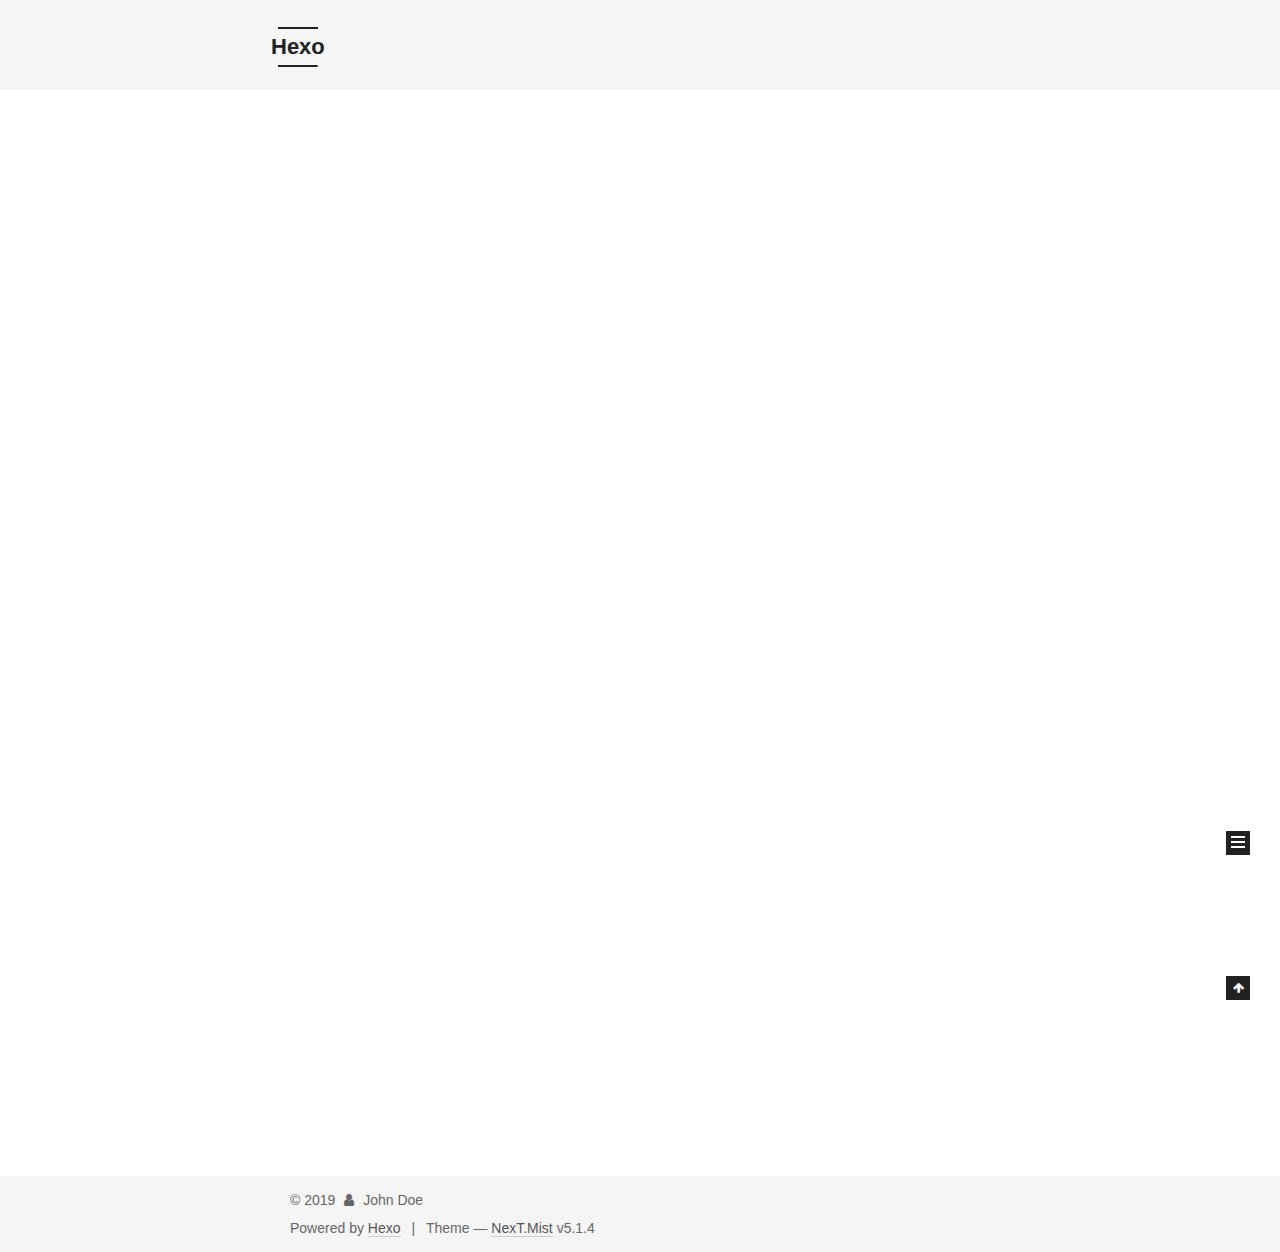
==== index.html @ 3f731fdf "Site updated: 2019-09-21 18:21:48" ====
<!DOCTYPE html>



  


<html class="theme-next mist use-motion" lang="en">
<head><meta name="generator" content="Hexo 3.9.0">
  <meta charset="UTF-8">
<meta http-equiv="X-UA-Compatible" content="IE=edge">
<meta name="viewport" content="width=device-width, initial-scale=1, maximum-scale=1">
<meta name="theme-color" content="#222">









<meta http-equiv="Cache-Control" content="no-transform">
<meta http-equiv="Cache-Control" content="no-siteapp">
















  
  
  <link href="/lib/fancybox/source/jquery.fancybox.css?v=2.1.5" rel="stylesheet" type="text/css">







<link href="/lib/font-awesome/css/font-awesome.min.css?v=4.6.2" rel="stylesheet" type="text/css">

<link href="/css/main.css?v=5.1.4" rel="stylesheet" type="text/css">


  <link rel="apple-touch-icon" sizes="180x180" href="/images/apple-touch-icon-next.png?v=5.1.4">


  <link rel="icon" type="image/png" sizes="32x32" href="/images/favicon-32x32-next.png?v=5.1.4">


  <link rel="icon" type="image/png" sizes="16x16" href="/images/favicon-16x16-next.png?v=5.1.4">


  <link rel="mask-icon" href="/images/logo.svg?v=5.1.4" color="#222">





  <meta name="keywords" content="Hexo, NexT">










<meta property="og:type" content="website">
<meta property="og:title" content="Hexo">
<meta property="og:url" content="http://yoursite.com/index.html">
<meta property="og:site_name" content="Hexo">
<meta property="og:locale" content="en">
<meta name="twitter:card" content="summary">
<meta name="twitter:title" content="Hexo">



<script type="text/javascript" id="hexo.configurations">
  var NexT = window.NexT || {};
  var CONFIG = {
    root: '/',
    scheme: 'Mist',
    version: '5.1.4',
    sidebar: {"position":"left","display":"post","offset":12,"b2t":false,"scrollpercent":false,"onmobile":false},
    fancybox: true,
    tabs: true,
    motion: {"enable":true,"async":false,"transition":{"post_block":"fadeIn","post_header":"slideDownIn","post_body":"slideDownIn","coll_header":"slideLeftIn","sidebar":"slideUpIn"}},
    duoshuo: {
      userId: '0',
      author: 'Author'
    },
    algolia: {
      applicationID: '',
      apiKey: '',
      indexName: '',
      hits: {"per_page":10},
      labels: {"input_placeholder":"Search for Posts","hits_empty":"We didn't find any results for the search: ${query}","hits_stats":"${hits} results found in ${time} ms"}
    }
  };
</script>



  <link rel="canonical" href="http://yoursite.com/">





  <title>Hexo</title>
  








</head>

<body itemscope itemtype="http://schema.org/WebPage" lang="en">

  
  
    
  

  <div class="container sidebar-position-left 
  page-home">
    <div class="headband"></div>

    <header id="header" class="header" itemscope itemtype="http://schema.org/WPHeader">
      <div class="header-inner"><div class="site-brand-wrapper">
  <div class="site-meta ">
    

    <div class="custom-logo-site-title">
      <a href="/" class="brand" rel="start">
        <span class="logo-line-before"><i></i></span>
        <span class="site-title">Hexo</span>
        <span class="logo-line-after"><i></i></span>
      </a>
    </div>
      
        <p class="site-subtitle"></p>
      
  </div>

  <div class="site-nav-toggle">
    <button>
      <span class="btn-bar"></span>
      <span class="btn-bar"></span>
      <span class="btn-bar"></span>
    </button>
  </div>
</div>

<nav class="site-nav">
  

  
    <ul id="menu" class="menu">
      
        
        <li class="menu-item menu-item-home">
          <a href="/" rel="section">
            
              <i class="menu-item-icon fa fa-fw fa-home"></i> <br>
            
            Home
          </a>
        </li>
      
        
        <li class="menu-item menu-item-archives">
          <a href="/archives/" rel="section">
            
              <i class="menu-item-icon fa fa-fw fa-archive"></i> <br>
            
            Archives
          </a>
        </li>
      

      
    </ul>
  

  
</nav>



 </div>
    </header>

    <main id="main" class="main">
      <div class="main-inner">
        <div class="content-wrap">
          <div id="content" class="content">
            
  <section id="posts" class="posts-expand">
    
      

  

  
  
  

  <article class="post post-type-normal" itemscope itemtype="http://schema.org/Article">
  
  
  
  <div class="post-block">
    <link itemprop="mainEntityOfPage" href="http://yoursite.com/2019/09/21/hello-world/">

    <span hidden itemprop="author" itemscope itemtype="http://schema.org/Person">
      <meta itemprop="name" content="John Doe">
      <meta itemprop="description" content>
      <meta itemprop="image" content="/images/avatar.gif">
    </span>

    <span hidden itemprop="publisher" itemscope itemtype="http://schema.org/Organization">
      <meta itemprop="name" content="Hexo">
    </span>

    
      <header class="post-header">

        
        
          <h1 class="post-title" itemprop="name headline">
                
                <a class="post-title-link" href="/2019/09/21/hello-world/" itemprop="url">Hello World</a></h1>
        

        <div class="post-meta">
          <span class="post-time">
            
              <span class="post-meta-item-icon">
                <i class="fa fa-calendar-o"></i>
              </span>
              
                <span class="post-meta-item-text">Posted on</span>
              
              <time title="Post created" itemprop="dateCreated datePublished" datetime="2019-09-21T16:58:59+08:00">
                2019-09-21
              </time>
            

            

            
          </span>

          

          
            
          

          
          

          

          

          

        </div>
      </header>
    

    
    
    
    <div class="post-body" itemprop="articleBody">

      
      

      
        
          
            <p>Welcome to <a href="https://hexo.io/" target="_blank" rel="noopener">Hexo</a>! This is your very first post. Check <a href="https://hexo.io/docs/" target="_blank" rel="noopener">documentation</a> for more info. If you get any problems when using Hexo, you can find the answer in <a href="https://hexo.io/docs/troubleshooting.html" target="_blank" rel="noopener">troubleshooting</a> or you can ask me on <a href="https://github.com/hexojs/hexo/issues" target="_blank" rel="noopener">GitHub</a>.</p>
<h2 id="Quick-Start"><a href="#Quick-Start" class="headerlink" title="Quick Start"></a>Quick Start</h2><h3 id="Create-a-new-post"><a href="#Create-a-new-post" class="headerlink" title="Create a new post"></a>Create a new post</h3><figure class="highlight bash"><table><tr><td class="gutter"><pre><span class="line">1</span><br></pre></td><td class="code"><pre><span class="line">$ hexo new <span class="string">"My New Post"</span></span><br></pre></td></tr></table></figure>

<p>More info: <a href="https://hexo.io/docs/writing.html" target="_blank" rel="noopener">Writing</a></p>
<h3 id="Run-server"><a href="#Run-server" class="headerlink" title="Run server"></a>Run server</h3><figure class="highlight bash"><table><tr><td class="gutter"><pre><span class="line">1</span><br></pre></td><td class="code"><pre><span class="line">$ hexo server</span><br></pre></td></tr></table></figure>

<p>More info: <a href="https://hexo.io/docs/server.html" target="_blank" rel="noopener">Server</a></p>
<h3 id="Generate-static-files"><a href="#Generate-static-files" class="headerlink" title="Generate static files"></a>Generate static files</h3><figure class="highlight bash"><table><tr><td class="gutter"><pre><span class="line">1</span><br></pre></td><td class="code"><pre><span class="line">$ hexo generate</span><br></pre></td></tr></table></figure>

<p>More info: <a href="https://hexo.io/docs/generating.html" target="_blank" rel="noopener">Generating</a></p>
<h3 id="Deploy-to-remote-sites"><a href="#Deploy-to-remote-sites" class="headerlink" title="Deploy to remote sites"></a>Deploy to remote sites</h3><figure class="highlight bash"><table><tr><td class="gutter"><pre><span class="line">1</span><br></pre></td><td class="code"><pre><span class="line">$ hexo deploy</span><br></pre></td></tr></table></figure>

<p>More info: <a href="https://hexo.io/docs/deployment.html" target="_blank" rel="noopener">Deployment</a></p>

          
        
      
    </div>
    
    
    

    

    

    

    <footer class="post-footer">
      

      

      

      
      
        <div class="post-eof"></div>
      
    </footer>
  </div>
  
  
  
  </article>


    
  </section>

  


          </div>
          


          

        </div>
        
          
  
  <div class="sidebar-toggle">
    <div class="sidebar-toggle-line-wrap">
      <span class="sidebar-toggle-line sidebar-toggle-line-first"></span>
      <span class="sidebar-toggle-line sidebar-toggle-line-middle"></span>
      <span class="sidebar-toggle-line sidebar-toggle-line-last"></span>
    </div>
  </div>

  <aside id="sidebar" class="sidebar">
    
    <div class="sidebar-inner">

      

      

      <section class="site-overview-wrap sidebar-panel sidebar-panel-active">
        <div class="site-overview">
          <div class="site-author motion-element" itemprop="author" itemscope itemtype="http://schema.org/Person">
            
              <p class="site-author-name" itemprop="name">John Doe</p>
              <p class="site-description motion-element" itemprop="description"></p>
          </div>

          <nav class="site-state motion-element">

            
              <div class="site-state-item site-state-posts">
              
                <a href="/archives/">
              
                  <span class="site-state-item-count">1</span>
                  <span class="site-state-item-name">posts</span>
                </a>
              </div>
            

            

            

          </nav>

          

          

          
          

          
          

          

        </div>
      </section>

      

      

    </div>
  </aside>


        
      </div>
    </main>

    <footer id="footer" class="footer">
      <div class="footer-inner">
        <div class="copyright">&copy; <span itemprop="copyrightYear">2019</span>
  <span class="with-love">
    <i class="fa fa-user"></i>
  </span>
  <span class="author" itemprop="copyrightHolder">John Doe</span>

  
</div>


  <div class="powered-by">Powered by <a class="theme-link" target="_blank" href="https://hexo.io">Hexo</a></div>



  <span class="post-meta-divider">|</span>



  <div class="theme-info">Theme &mdash; <a class="theme-link" target="_blank" href="https://github.com/iissnan/hexo-theme-next">NexT.Mist</a> v5.1.4</div>




        







        
      </div>
    </footer>

    
      <div class="back-to-top">
        <i class="fa fa-arrow-up"></i>
        
      </div>
    

    

  </div>

  

<script type="text/javascript">
  if (Object.prototype.toString.call(window.Promise) !== '[object Function]') {
    window.Promise = null;
  }
</script>









  












  
  
    <script type="text/javascript" src="/lib/jquery/index.js?v=2.1.3"></script>
  

  
  
    <script type="text/javascript" src="/lib/fastclick/lib/fastclick.min.js?v=1.0.6"></script>
  

  
  
    <script type="text/javascript" src="/lib/jquery_lazyload/jquery.lazyload.js?v=1.9.7"></script>
  

  
  
    <script type="text/javascript" src="/lib/velocity/velocity.min.js?v=1.2.1"></script>
  

  
  
    <script type="text/javascript" src="/lib/velocity/velocity.ui.min.js?v=1.2.1"></script>
  

  
  
    <script type="text/javascript" src="/lib/fancybox/source/jquery.fancybox.pack.js?v=2.1.5"></script>
  


  


  <script type="text/javascript" src="/js/src/utils.js?v=5.1.4"></script>

  <script type="text/javascript" src="/js/src/motion.js?v=5.1.4"></script>



  
  

  

  


  <script type="text/javascript" src="/js/src/bootstrap.js?v=5.1.4"></script>



  


  




	





  





  












  





  

  

  

  
  

  

  

  

</body>
</html>
---- css/main.css ----
/* normalize.css v3.0.2 | MIT License | git.io/normalize */
html {
  font-family: sans-serif; /* 1 */
  -ms-text-size-adjust: 100%; /* 2 */
  -webkit-text-size-adjust: 100%; /* 2 */
}
body {
  margin: 0;
}
article,
aside,
details,
figcaption,
figure,
footer,
header,
hgroup,
main,
menu,
nav,
section,
summary {
  display: block;
}
audio,
canvas,
progress,
video {
  display: inline-block; /* 1 */
  vertical-align: baseline; /* 2 */
}
audio:not([controls]) {
  display: none;
  height: 0;
}
[hidden],
template {
  display: none;
}
a {
  background-color: transparent;
}
a:active,
a:hover {
  outline: 0;
}
abbr[title] {
  border-bottom: 1px dotted;
}
b,
strong {
  font-weight: bold;
}
dfn {
  font-style: italic;
}
h1 {
  font-size: 2em;
  margin: 0.67em 0;
}
mark {
  background: #ff0;
  color: #000;
}
small {
  font-size: 80%;
}
sub,
sup {
  font-size: 75%;
  line-height: 0;
  position: relative;
  vertical-align: baseline;
}
sup {
  top: -0.5em;
}
sub {
  bottom: -0.25em;
}
img {
  border: 0;
}
svg:not(:root) {
  overflow: hidden;
}
figure {
  margin: 1em 40px;
}
hr {
  -moz-box-sizing: content-box;
  box-sizing: content-box;
  height: 0;
}
pre {
  overflow: auto;
}
code,
kbd,
pre,
samp {
  font-family: monospace, monospace;
  font-size: 1em;
}
button,
input,
optgroup,
select,
textarea {
  color: inherit; /* 1 */
  font: inherit; /* 2 */
  margin: 0; /* 3 */
}
button {
  overflow: visible;
}
button,
select {
  text-transform: none;
}
button,
html input[type="button"],
input[type="reset"],
input[type="submit"] {
  -webkit-appearance: button; /* 2 */
  cursor: pointer; /* 3 */
}
button[disabled],
html input[disabled] {
  cursor: default;
}
button::-moz-focus-inner,
input::-moz-focus-inner {
  border: 0;
  padding: 0;
}
input {
  line-height: normal;
}
input[type="checkbox"],
input[type="radio"] {
  box-sizing: border-box; /* 1 */
  padding: 0; /* 2 */
}
input[type="number"]::-webkit-inner-spin-button,
input[type="number"]::-webkit-outer-spin-button {
  height: auto;
}
input[type="search"] {
  -webkit-appearance: textfield; /* 1 */
  -moz-box-sizing: content-box;
  -webkit-box-sizing: content-box; /* 2 */
  box-sizing: content-box;
}
input[type="search"]::-webkit-search-cancel-button,
input[type="search"]::-webkit-search-decoration {
  -webkit-appearance: none;
}
fieldset {
  border: 1px solid #c0c0c0;
  margin: 0 2px;
  padding: 0.35em 0.625em 0.75em;
}
legend {
  border: 0; /* 1 */
  padding: 0; /* 2 */
}
textarea {
  overflow: auto;
}
optgroup {
  font-weight: bold;
}
table {
  border-collapse: collapse;
  border-spacing: 0;
}
td,
th {
  padding: 0;
}
::selection {
  background: #262a30;
  color: #fff;
}
body {
  position: relative;
  font-family: 'Lato', "PingFang SC", "Microsoft YaHei", sans-serif;
  font-size: 14px;
  line-height: 2;
  color: #555;
  background: #fff;
}
@media (max-width: 767px) {
  body {
    padding-right: 0 !important;
  }
}
@media (min-width: 768px) and (max-width: 991px) {
  body {
    padding-right: 0 !important;
  }
}
@media (min-width: 1600px) {
  body {
    font-size: 16px;
  }
}
h1,
h2,
h3,
h4,
h5,
h6 {
  margin: 0;
  padding: 0;
  font-weight: bold;
  line-height: 1.5;
  font-family: 'Lato', "PingFang SC", "Microsoft YaHei", sans-serif;
}
h2,
h3,
h4,
h5,
h6 {
  margin: 20px 0 15px;
}
h1 {
  font-size: 24px;
}
@media (max-width: 767px) {
  h1 {
    font-size: 20px;
  }
}
h2 {
  font-size: 22px;
}
@media (max-width: 767px) {
  h2 {
    font-size: 18px;
  }
}
h3 {
  font-size: 20px;
}
@media (max-width: 767px) {
  h3 {
    font-size: 16px;
  }
}
h4 {
  font-size: 18px;
}
@media (max-width: 767px) {
  h4 {
    font-size: 14px;
  }
}
h5 {
  font-size: 16px;
}
@media (max-width: 767px) {
  h5 {
    font-size: 12px;
  }
}
h6 {
  font-size: 14px;
}
@media (max-width: 767px) {
  h6 {
    font-size: 10px;
  }
}
p {
  margin: 0 0 20px 0;
}
a {
  color: #555;
  text-decoration: none;
  outline: none;
  border-bottom: 1px solid #999;
  word-wrap: break-word;
}
a:hover {
  color: #222;
  border-bottom-color: #222;
}
blockquote {
  margin: 0;
  padding: 0;
}
img {
  display: block;
  margin: auto;
  max-width: 100%;
  height: auto;
}
hr {
  margin: 40px 0;
  height: 3px;
  border: none;
  background-color: #ddd;
  background-image: repeating-linear-gradient(-45deg, #fff, #fff 4px, transparent 4px, transparent 8px);
}
blockquote {
  padding: 0 15px;
  color: #666;
  border-left: 4px solid #ddd;
}
blockquote cite::before {
  content: "-";
  padding: 0 5px;
}
dt {
  font-weight: 700;
}
dd {
  margin: 0;
  padding: 0;
}
kbd {
  border: 1px solid #ccc;
  border-radius: 0.2em;
  box-shadow: 0.1em 0.1em 0.2em rgba(0,0,0,0.1);
  background-color: #f9f9f9;
  font-family: inherit;
  background-image: -webkit-linear-gradient(top, #eee, #fff, #eee);
  padding: 0.1em 0.3em;
  white-space: nowrap;
}
.text-left {
  text-align: left;
}
.text-center {
  text-align: center;
}
.text-right {
  text-align: right;
}
.text-justify {
  text-align: justify;
}
.text-nowrap {
  white-space: nowrap;
}
.text-lowercase {
  text-transform: lowercase;
}
.text-uppercase {
  text-transform: uppercase;
}
.text-capitalize {
  text-transform: capitalize;
}
.center-block {
  display: block;
  margin-left: auto;
  margin-right: auto;
}
.clearfix:before,
.clearfix:after {
  content: " ";
  display: table;
}
.clearfix:after {
  clear: both;
}
.pullquote {
  width: 45%;
}
.pullquote.left {
  float: left;
  margin-left: 5px;
  margin-right: 10px;
}
.pullquote.right {
  float: right;
  margin-left: 10px;
  margin-right: 5px;
}
.affix.affix.affix {
  position: fixed;
}
.translation {
  margin-top: -20px;
  font-size: 14px;
  color: #999;
}
.scrollbar-measure {
  width: 100px;
  height: 100px;
  overflow: scroll;
  position: absolute;
  top: -9999px;
}
.use-motion .motion-element {
  opacity: 0;
}
table {
  margin: 20px 0;
  width: 100%;
  border-collapse: collapse;
  border-spacing: 0;
  border: 1px solid #ddd;
  font-size: 14px;
  table-layout: fixed;
  word-wrap: break-all;
}
table>tbody>tr:nth-of-type(odd) {
  background-color: #f9f9f9;
}
table>tbody>tr:hover {
  background-color: #f5f5f5;
}
caption,
th,
td {
  padding: 8px;
  text-align: left;
  vertical-align: middle;
  font-weight: normal;
}
th,
td {
  border-bottom: 3px solid #ddd;
  border-right: 1px solid #eee;
}
th {
  padding-bottom: 10px;
  font-weight: 700;
}
td {
  border-bottom-width: 1px;
}
html,
body {
  height: 100%;
}
.container {
  position: relative;
  min-height: 100%;
}
.header-inner {
  margin: 0 auto;
  padding: 100px 0 70px;
  width: 700px;
}
@media (min-width: 1600px) {
  .container .header-inner {
    width: 900px;
  }
}
.main {
  padding-bottom: 150px;
}
.main-inner {
  margin: 0 auto;
  width: 700px;
}
@media (min-width: 1600px) {
  .container .main-inner {
    width: 900px;
  }
}
.footer {
  position: absolute;
  left: 0;
  bottom: 0;
  width: 100%;
  min-height: 50px;
}
.footer-inner {
  box-sizing: border-box;
  margin: 20px auto;
  width: 700px;
}
@media (min-width: 1600px) {
  .container .footer-inner {
    width: 900px;
  }
}
pre,
.highlight {
  overflow: auto;
  margin: 20px 0;
  padding: 0;
  font-size: 13px;
  color: #4d4d4c;
  background: #f7f7f7;
  line-height: 1.6;
}
pre,
code {
  font-family: consolas, Menlo, "PingFang SC", "Microsoft YaHei", monospace;
}
code {
  padding: 2px 4px;
  word-wrap: break-word;
  color: #555;
  background: #eee;
  border-radius: 3px;
  font-size: 13px;
}
pre {
  padding: 10px;
}
pre code {
  padding: 0;
  color: #4d4d4c;
  background: none;
  text-shadow: none;
}
.highlight {
  border-radius: 1px;
}
.highlight pre {
  border: none;
  margin: 0;
  padding: 10px 0;
}
.highlight table {
  margin: 0;
  width: auto;
  border: none;
}
.highlight td {
  border: none;
  padding: 0;
}
.highlight figcaption {
  font-size: 1em;
  color: #4d4d4c;
  line-height: 1em;
  margin-bottom: 1em;
}
.highlight figcaption:before,
.highlight figcaption:after {
  content: " ";
  display: table;
}
.highlight figcaption:after {
  clear: both;
}
.highlight figcaption a {
  float: right;
  color: #4d4d4c;
}
.highlight figcaption a:hover {
  border-bottom-color: #4d4d4c;
}
.highlight .gutter pre {
  padding-left: 10px;
  padding-right: 10px;
  color: #869194;
  text-align: right;
  background-color: #eff2f3;
}
.highlight .code pre {
  width: 100%;
  padding-left: 10px;
  padding-right: 10px;
  background-color: #f7f7f7;
}
.highlight .line {
  height: 20px;
}
.gutter {
  -webkit-user-select: none;
  -moz-user-select: none;
  -ms-user-select: none;
  user-select: none;
}
.gist table {
  width: auto;
}
.gist table td {
  border: none;
}
pre .deletion {
  background: #fdd;
}
pre .addition {
  background: #dfd;
}
pre .meta {
  color: #8959a8;
}
pre .comment {
  color: #8e908c;
}
pre .variable,
pre .attribute,
pre .tag,
pre .regexp,
pre .ruby .constant,
pre .xml .tag .title,
pre .xml .pi,
pre .xml .doctype,
pre .html .doctype,
pre .css .id,
pre .css .class,
pre .css .pseudo {
  color: #c82829;
}
pre .number,
pre .preprocessor,
pre .built_in,
pre .literal,
pre .params,
pre .constant,
pre .command {
  color: #f5871f;
}
pre .ruby .class .title,
pre .css .rules .attribute,
pre .string,
pre .value,
pre .inheritance,
pre .header,
pre .ruby .symbol,
pre .xml .cdata,
pre .special,
pre .number,
pre .formula {
  color: #718c00;
}
pre .title,
pre .css .hexcolor {
  color: #3e999f;
}
pre .function,
pre .python .decorator,
pre .python .title,
pre .ruby .function .title,
pre .ruby .title .keyword,
pre .perl .sub,
pre .javascript .title,
pre .coffeescript .title {
  color: #4271ae;
}
pre .keyword,
pre .javascript .function {
  color: #8959a8;
}
.full-image.full-image.full-image.full-image {
  border: none;
  max-width: 100%;
  width: auto;
  margin: 20px auto 25px;
}
@media (min-width: 992px) {
  .full-image.full-image.full-image.full-image {
    max-width: none;
    width: 110%;
    margin: 25px -5%;
  }
}
.blockquote-center,
.page-home .post-type-quote blockquote,
.page-post-detail .post-type-quote blockquote {
  position: relative;
  margin: 40px 0;
  padding: 0;
  border-left: none;
  text-align: center;
}
.blockquote-center::before,
.page-home .post-type-quote blockquote::before,
.page-post-detail .post-type-quote blockquote::before,
.blockquote-center::after,
.page-home .post-type-quote blockquote::after,
.page-post-detail .post-type-quote blockquote::after {
  position: absolute;
  content: ' ';
  display: block;
  width: 100%;
  height: 24px;
  opacity: 0.2;
  background-repeat: no-repeat;
  background-position: 0 -6px;
  background-size: 22px 22px;
}
.blockquote-center::before,
.page-home .post-type-quote blockquote::before,
.page-post-detail .post-type-quote blockquote::before {
  top: -20px;
  background-image: url("../images/quote-l.svg");
  border-top: 1px solid #ccc;
}
.blockquote-center::after,
.page-home .post-type-quote blockquote::after,
.page-post-detail .post-type-quote blockquote::after {
  bottom: -20px;
  background-image: url("../images/quote-r.svg");
  border-bottom: 1px solid #ccc;
  background-position: 100% 8px;
}
.blockquote-center p,
.page-home .post-type-quote blockquote p,
.page-post-detail .post-type-quote blockquote p,
.blockquote-center div,
.page-home .post-type-quote blockquote div,
.page-post-detail .post-type-quote blockquote div {
  text-align: center;
}
.post .post-body .group-picture img {
  box-sizing: border-box;
  padding: 0 3px;
  border: none;
}
.post .group-picture-row {
  overflow: hidden;
  margin-top: 6px;
}
.post .group-picture-row:first-child {
  margin-top: 0;
}
.post .group-picture-column {
  float: left;
}
.page-post-detail .post-body .group-picture-column {
  float: none;
  margin-top: 10px;
  width: auto !important;
}
.page-post-detail .post-body .group-picture-column img {
  margin: 0 auto;
}
.page-archive .group-picture-container {
  overflow: hidden;
}
.page-archive .group-picture-row {
  float: left;
}
.page-archive .group-picture-row:first-child {
  margin-top: 6px;
}
.page-archive .group-picture-column {
  max-width: 150px;
  max-height: 150px;
}
.post-body .note {
  position: relative;
  padding: 15px;
  margin-bottom: 20px;
  border: 1px solid #eee;
  border-left-width: 5px;
  border-radius: 3px;
}
.post-body .note h2,
.post-body .note h3,
.post-body .note h4,
.post-body .note h5,
.post-body .note h6 {
  margin-top: 0;
  margin-bottom: 0;
  border-bottom: initial;
  padding-top: 0 !important;
}
.post-body .note p:first-child,
.post-body .note ul:first-child,
.post-body .note ol:first-child,
.post-body .note table:first-child,
.post-body .note pre:first-child,
.post-body .note blockquote:first-child {
  margin-top: 0;
}
.post-body .note p:last-child,
.post-body .note ul:last-child,
.post-body .note ol:last-child,
.post-body .note table:last-child,
.post-body .note pre:last-child,
.post-body .note blockquote:last-child {
  margin-bottom: 0;
}
.post-body .note.default {
  border-left-color: #777;
}
.post-body .note.default h2,
.post-body .note.default h3,
.post-body .note.default h4,
.post-body .note.default h5,
.post-body .note.default h6 {
  color: #777;
}
.post-body .note.primary {
  border-left-color: #6f42c1;
}
.post-body .note.primary h2,
.post-body .note.primary h3,
.post-body .note.primary h4,
.post-body .note.primary h5,
.post-body .note.primary h6 {
  color: #6f42c1;
}
.post-body .note.info {
  border-left-color: #428bca;
}
.post-body .note.info h2,
.post-body .note.info h3,
.post-body .note.info h4,
.post-body .note.info h5,
.post-body .note.info h6 {
  color: #428bca;
}
.post-body .note.success {
  border-left-color: #5cb85c;
}
.post-body .note.success h2,
.post-body .note.success h3,
.post-body .note.success h4,
.post-body .note.success h5,
.post-body .note.success h6 {
  color: #5cb85c;
}
.post-body .note.warning {
  border-left-color: #f0ad4e;
}
.post-body .note.warning h2,
.post-body .note.warning h3,
.post-body .note.warning h4,
.post-body .note.warning h5,
.post-body .note.warning h6 {
  color: #f0ad4e;
}
.post-body .note.danger {
  border-left-color: #d9534f;
}
.post-body .note.danger h2,
.post-body .note.danger h3,
.post-body .note.danger h4,
.post-body .note.danger h5,
.post-body .note.danger h6 {
  color: #d9534f;
}
.post-body .label {
  display: inline;
  padding: 0 2px;
  white-space: nowrap;
}
.post-body .label.default {
  background-color: #f0f0f0;
}
.post-body .label.primary {
  background-color: #efe6f7;
}
.post-body .label.info {
  background-color: #e5f2f8;
}
.post-body .label.success {
  background-color: #e7f4e9;
}
.post-body .label.warning {
  background-color: #fcf6e1;
}
.post-body .label.danger {
  background-color: #fae8eb;
}
.post-body .tabs {
  position: relative;
  display: block;
  margin-bottom: 20px;
  padding-top: 10px;
}
.post-body .tabs ul.nav-tabs {
  margin: 0;
  padding: 0;
  display: flex;
  margin-bottom: -1px;
}
@media (max-width: 413px) {
  .post-body .tabs ul.nav-tabs {
    display: block;
    margin-bottom: 5px;
  }
}
.post-body .tabs ul.nav-tabs li.tab {
  list-style-type: none !important;
  margin: 0 0.25em 0 0;
  border-top: 3px solid transparent;
  border-left: 1px solid transparent;
  border-right: 1px solid transparent;
}
@media (max-width: 413px) {
  .post-body .tabs ul.nav-tabs li.tab {
    margin: initial;
    border-top: 1px solid transparent;
    border-left: 3px solid transparent;
    border-right: 1px solid transparent;
    border-bottom: 1px solid transparent;
  }
}
.post-body .tabs ul.nav-tabs li.tab a {
  outline: 0;
  border-bottom: initial;
  display: block;
  line-height: 1.8em;
  padding: 0.25em 0.75em;
  transition-duration: 0.2s;
  transition-timing-function: ease-out;
  transition-delay: 0s;
}
.post-body .tabs ul.nav-tabs li.tab a i {
  width: 1.285714285714286em;
}
.post-body .tabs ul.nav-tabs li.tab.active {
  border-top: 3px solid #fc6423;
  border-left: 1px solid #ddd;
  border-right: 1px solid #ddd;
  background-color: #fff;
}
@media (max-width: 413px) {
  .post-body .tabs ul.nav-tabs li.tab.active {
    border-top: 1px solid #ddd;
    border-left: 3px solid #fc6423;
    border-right: 1px solid #ddd;
    border-bottom: 1px solid #ddd;
  }
}
.post-body .tabs ul.nav-tabs li.tab.active a {
  cursor: default;
  color: #555;
}
.post-body .tabs .tab-content {
  background-color: #fff;
}
.post-body .tabs .tab-content .tab-pane {
  border: 1px solid #ddd;
  padding: 20px 20px 0 20px;
}
.post-body .tabs .tab-content .tab-pane:not(.active) {
  display: none !important;
}
.post-body .tabs .tab-content .tab-pane.active {
  display: block !important;
}
.btn {
  display: inline-block;
  padding: 0 20px;
  font-size: 14px;
  color: #555;
  background: transparent;
  border: 2px solid #222;
  text-decoration: none;
  border-radius: 0;
  transition-property: background-color;
  transition-duration: 0.2s;
  transition-timing-function: ease-in-out;
  transition-delay: 0s;
  line-height: 2;
}
.btn:hover {
  border-color: #222;
  color: #222;
  background: #fff;
}
.btn +.btn {
  margin: 0 0 8px 8px;
}
.btn .fa-fw {
  width: 1.285714285714286em;
  text-align: left;
}
.btn-bar {
  display: block;
  width: 22px;
  height: 2px;
  background: #555;
  border-radius: 1px;
}
.btn-bar+.btn-bar {
  margin-top: 4px;
}
.pagination {
  margin: 120px 0 40px;
  text-align: center;
  border-top: 1px solid #eee;
}
.page-number-basic,
.pagination .prev,
.pagination .next,
.pagination .page-number,
.pagination .space {
  display: inline-block;
  position: relative;
  top: -1px;
  margin: 0 10px;
  padding: 0 11px;
}
@media (max-width: 767px) {
  .page-number-basic,
  .pagination .prev,
  .pagination .next,
  .pagination .page-number,
  .pagination .space {
    margin: 0 5px;
  }
}
.pagination .prev,
.pagination .next,
.pagination .page-number {
  border-bottom: 0;
  border-top: 1px solid #eee;
  transition-property: border-color;
  transition-duration: 0.2s;
  transition-timing-function: ease-in-out;
  transition-delay: 0s;
}
.pagination .prev:hover,
.pagination .next:hover,
.pagination .page-number:hover {
  border-top-color: #222;
}
.pagination .space {
  padding: 0;
  margin: 0;
}
.pagination .prev {
  margin-left: 0;
}
.pagination .next {
  margin-right: 0;
}
.pagination .page-number.current {
  color: #fff;
  background: #ccc;
  border-top-color: #ccc;
}
@media (max-width: 767px) {
  .pagination {
    border-top: none;
  }
  .pagination .prev,
  .pagination .next,
  .pagination .page-number {
    margin-bottom: 10px;
    border-top: 0;
    border-bottom: 1px solid #eee;
    padding: 0 10px;
  }
  .pagination .prev:hover,
  .pagination .next:hover,
  .pagination .page-number:hover {
    border-bottom-color: #222;
  }
}
.comments {
  margin: 60px 20px 0;
}
.tag-cloud {
  text-align: center;
}
.tag-cloud a {
  display: inline-block;
  margin: 10px;
}
.back-to-top {
  box-sizing: border-box;
  position: fixed;
  bottom: -100px;
  right: 30px;
  z-index: 1050;
  padding: 0 6px;
  width: 24px;
  background: #222;
  font-size: 12px;
  opacity: 1;
  color: #fff;
  cursor: pointer;
  text-align: center;
  -webkit-transform: translateZ(0);
  transition-property: bottom;
  transition-duration: 0.2s;
  transition-timing-function: ease-in-out;
  transition-delay: 0s;
}
@media (min-width: 768px) and (max-width: 991px) {
  .back-to-top {
    display: none !important;
  }
}
@media (max-width: 767px) {
  .back-to-top {
    display: none !important;
  }
}
.back-to-top.back-to-top-on {
  bottom: 19px;
}
.header {
  background: transparent;
}
.header-inner {
  position: relative;
}
.headband {
  height: 3px;
  background: #222;
}
.site-meta {
  margin: 0;
  text-align: left;
}
@media (max-width: 767px) {
  .site-meta {
    text-align: center;
  }
}
.brand {
  position: relative;
  display: inline-block;
  padding: 0 40px;
  color: #222;
  background: #222;
  border-bottom: none;
}
.brand:hover {
  color: #222;
}
.logo {
  display: inline-block;
  margin-right: 5px;
  line-height: 36px;
  vertical-align: top;
}
.site-title {
  display: inline-block;
  vertical-align: top;
  line-height: 36px;
  font-size: 20px;
  font-weight: normal;
  font-family: 'Lato', "PingFang SC", "Microsoft YaHei", sans-serif;
}
.site-subtitle {
  margin-top: 10px;
  font-size: 13px;
  color: #999;
}
.use-motion .brand {
  opacity: 0;
}
.use-motion .logo,
.use-motion .site-title,
.use-motion .site-subtitle {
  opacity: 0;
  position: relative;
  top: -10px;
}
.site-nav-toggle {
  display: none;
  position: absolute;
  top: 10px;
  left: 10px;
}
@media (max-width: 767px) {
  .site-nav-toggle {
    display: block;
  }
}
.site-nav-toggle button {
  margin-top: 2px;
  padding: 9px 10px;
  background: transparent;
  border: none;
}
@media (max-width: 767px) {
  .site-nav {
    display: none;
    margin: 0 -10px;
    padding: 0 10px;
    clear: both;
    border-top: 1px solid #ddd;
  }
}
@media (min-width: 768px) and (max-width: 991px) {
  .site-nav {
    display: block !important;
  }
}
@media (min-width: 992px) {
  .site-nav {
    display: block !important;
  }
}
.menu {
  margin-top: 20px;
  padding-left: 0;
  text-align: center;
}
.menu .menu-item {
  display: inline-block;
  margin: 0 10px;
  list-style: none;
}
@media screen and (max-width: 767px) {
  .menu .menu-item {
    margin-top: 10px;
  }
}
.menu .menu-item a {
  display: block;
  font-size: 13px;
  line-height: inherit;
  border-bottom: 1px solid transparent;
  transition-property: border-color;
  transition-duration: 0.2s;
  transition-timing-function: ease-in-out;
  transition-delay: 0s;
}
.menu .menu-item a:hover {
  border-bottom-color: #222;
}
.menu .menu-item .fa {
  margin-right: 5px;
}
.use-motion .menu-item {
  opacity: 0;
}
.post-body {
  font-family: 'Lato', "PingFang SC", "Microsoft YaHei", sans-serif;
}
@media (max-width: 767px) {
  .post-body {
    word-break: break-word;
  }
}
.post-body .fancybox img {
  display: block !important;
  margin: 0 auto;
  cursor: pointer;
  cursor: zoom-in;
  cursor: -webkit-zoom-in;
}
.post-body .image-caption,
.post-body .figure .caption {
  margin: -20px auto 15px;
  text-align: center;
  font-size: 14px;
  color: #999;
  font-weight: bold;
  line-height: 1;
}
.post-sticky-flag {
  display: inline-block;
  font-size: 16px;
  -ms-transform: rotate(30deg);
  -webkit-transform: rotate(30deg);
  -moz-transform: rotate(30deg);
  -ms-transform: rotate(30deg);
  -o-transform: rotate(30deg);
  transform: rotate(30deg);
}
.use-motion .post-block,
.use-motion .pagination,
.use-motion .comments {
  opacity: 0;
}
.use-motion .post-header {
  opacity: 0;
}
.use-motion .post-body {
  opacity: 0;
}
.use-motion .collection-title {
  opacity: 0;
}
.posts-expand {
  padding-top: 40px;
}
@media (max-width: 767px) {
  .posts-expand {
    margin: 0 20px;
  }
  .post-body pre .gutter pre {
    padding-right: 10px;
  }
  .post-body .highlight {
    margin-left: 0px;
    margin-right: 0px;
    padding: 0;
  }
  .post-body .highlight .gutter pre {
    padding-right: 10px;
  }
}
@media (min-width: 992px) {
  .posts-expand .post-body {
    text-align: justify;
  }
}
.posts-expand .post-body h2,
.posts-expand .post-body h3,
.posts-expand .post-body h4,
.posts-expand .post-body h5,
.posts-expand .post-body h6 {
  padding-top: 10px;
}
.posts-expand .post-body h2 .header-anchor,
.posts-expand .post-body h3 .header-anchor,
.posts-expand .post-body h4 .header-anchor,
.posts-expand .post-body h5 .header-anchor,
.posts-expand .post-body h6 .header-anchor {
  float: right;
  margin-left: 10px;
  color: #ccc;
  border-bottom-style: none;
  visibility: hidden;
}
.posts-expand .post-body h2 .header-anchor:hover,
.posts-expand .post-body h3 .header-anchor:hover,
.posts-expand .post-body h4 .header-anchor:hover,
.posts-expand .post-body h5 .header-anchor:hover,
.posts-expand .post-body h6 .header-anchor:hover {
  color: inherit;
}
.posts-expand .post-body h2:hover .header-anchor,
.posts-expand .post-body h3:hover .header-anchor,
.posts-expand .post-body h4:hover .header-anchor,
.posts-expand .post-body h5:hover .header-anchor,
.posts-expand .post-body h6:hover .header-anchor {
  visibility: visible;
}
.posts-expand .post-body ul li {
  list-style: circle;
}
.posts-expand .post-body img {
  box-sizing: border-box;
  margin: auto;
  padding: 3px;
  border: 1px solid #ddd;
}
.posts-expand .post-body .fancybox img {
  margin: 0 auto 25px;
}
@media (max-width: 767px) {
  .posts-collapse {
    margin: 0 20px;
  }
  .posts-collapse .post-title,
  .posts-collapse .post-meta {
    display: block;
    width: auto;
    text-align: left;
  }
}
.posts-collapse {
  position: relative;
  z-index: 1010;
  margin-left: 0;
}
.posts-collapse::after {
  content: " ";
  position: absolute;
  top: 20px;
  left: 0;
  margin-left: -2px;
  width: 4px;
  height: 100%;
  background: #f5f5f5;
  z-index: -1;
}
@media (max-width: 767px) {
  .posts-collapse {
    margin: 0 20px;
  }
}
.posts-collapse .collection-title {
  position: relative;
  margin: 60px 0;
}
.posts-collapse .collection-title h1,
.posts-collapse .collection-title h2 {
  margin-left: 20px;
}
.posts-collapse .collection-title small {
  color: #bbb;
  margin-left: 5px;
}
.posts-collapse .collection-title::before {
  content: " ";
  position: absolute;
  left: 0;
  top: 50%;
  margin-left: -4px;
  margin-top: -4px;
  width: 8px;
  height: 8px;
  background: #bbb;
  border-radius: 50%;
}
.posts-collapse .post {
  margin: 30px 0;
}
.posts-collapse .post-header {
  position: relative;
  transition-duration: 0.2s;
  transition-timing-function: ease-in-out;
  transition-delay: 0s;
  transition-property: border;
  border-bottom: 1px dashed #ccc;
}
.posts-collapse .post-header::before {
  content: " ";
  position: absolute;
  left: 0;
  top: 12px;
  width: 6px;
  height: 6px;
  margin-left: -4px;
  background: #bbb;
  border-radius: 50%;
  border: 1px solid #fff;
  transition-duration: 0.2s;
  transition-timing-function: ease-in-out;
  transition-delay: 0s;
  transition-property: background;
}
.posts-collapse .post-header:hover {
  border-bottom-color: #666;
}
.posts-collapse .post-header:hover::before {
  background: #222;
}
.posts-collapse .post-meta {
  position: absolute;
  font-size: 12px;
  left: 20px;
  top: 5px;
}
.posts-collapse .post-comments-count {
  display: none;
}
.posts-collapse .post-title {
  margin-left: 60px;
  font-size: 16px;
  font-weight: normal;
  line-height: inherit;
}
.posts-collapse .post-title::after {
  margin-left: 3px;
  opacity: 0.6;
}
.posts-collapse .post-title a {
  color: #666;
  border-bottom: none;
}
.page-home .post-type-quote .post-header,
.page-post-detail .post-type-quote .post-header,
.page-home .post-type-quote .post-tags,
.page-post-detail .post-type-quote .post-tags {
  display: none;
}
.posts-expand .post-title {
  text-align: center;
  word-break: break-word;
  font-weight: 400;
}
.posts-expand .post-title-link {
  display: inline-block;
  position: relative;
  color: #555;
  border-bottom: none;
  line-height: 1.2;
  vertical-align: top;
}
.posts-expand .post-title-link::before {
  content: "";
  position: absolute;
  width: 100%;
  height: 2px;
  bottom: 0;
  left: 0;
  background-color: #000;
  visibility: hidden;
  -webkit-transform: scaleX(0);
  -moz-transform: scaleX(0);
  -ms-transform: scaleX(0);
  -o-transform: scaleX(0);
  transform: scaleX(0);
  transition-duration: 0.2s;
  transition-timing-function: ease-in-out;
  transition-delay: 0s;
}
.posts-expand .post-title-link:hover::before {
  visibility: visible;
  -webkit-transform: scaleX(1);
  -moz-transform: scaleX(1);
  -ms-transform: scaleX(1);
  -o-transform: scaleX(1);
  transform: scaleX(1);
}
.posts-expand .post-title-link .fa {
  font-size: 16px;
}
.posts-expand .post-meta {
  margin: 3px 0 60px 0;
  color: #999;
  font-family: 'Lato', "PingFang SC", "Microsoft YaHei", sans-serif;
  font-size: 12px;
  text-align: center;
}
.posts-expand .post-meta .post-category-list {
  display: inline-block;
  margin: 0;
  padding: 3px;
}
.posts-expand .post-meta .post-category-list-link {
  color: #999;
}
.posts-expand .post-meta .post-description {
  font-size: 14px;
  margin-top: 2px;
}
.post-meta-divider {
  margin: 0 0.5em;
}
.post-meta-item-icon {
  margin-right: 3px;
}
@media (min-width: 768px) and (max-width: 991px) {
  .post-meta-item-icon {
    display: inline-block;
  }
}
@media (max-width: 767px) {
  .post-meta-item-icon {
    display: inline-block;
  }
}
@media (min-width: 768px) and (max-width: 991px) {
  .post-meta-item-text {
    display: none;
  }
}
@media (max-width: 767px) {
  .post-meta-item-text {
    display: none;
  }
}
@media (max-width: 767px) {
  .posts-expand .post-comments-count {
    display: none;
  }
}
.post-button {
  margin-top: 40px;
}
.posts-expand .post-tags {
  margin-top: 40px;
  text-align: center;
}
.posts-expand .post-tags a {
  display: inline-block;
  margin-right: 10px;
  font-size: 13px;
}
.post-nav {
  display: table;
  margin-top: 15px;
  width: 100%;
  border-top: 1px solid #eee;
}
.post-nav-divider {
  display: table-cell;
  width: 10%;
}
.post-nav-item {
  display: table-cell;
  padding: 10px 0 0 0;
  width: 45%;
  vertical-align: top;
}
.post-nav-item a {
  position: relative;
  display: block;
  line-height: 25px;
  font-size: 14px;
  color: #555;
  border-bottom: none;
}
.post-nav-item a:hover {
  color: #222;
  border-bottom: none;
}
.post-nav-item a:active {
  top: 2px;
}
.post-nav-item .fa {
  position: absolute;
  top: 8px;
  left: 0;
  font-size: 12px;
}
.post-nav-next a {
  padding-left: 15px;
}
.post-nav-prev {
  text-align: right;
}
.post-nav-prev a {
  padding-right: 15px;
}
.post-nav-prev .fa {
  right: 0;
  left: auto;
}
.posts-expand .post-eof {
  display: block;
  margin: 80px auto 60px;
  width: 8%;
  height: 1px;
  background: #ccc;
  text-align: center;
}
.post:last-child .post-eof.post-eof.post-eof {
  display: none;
}
.post-gallery {
  display: table;
  table-layout: fixed;
  width: 100%;
  border-collapse: separate;
}
.post-gallery-row {
  display: table-row;
}
.post-gallery .post-gallery-img {
  display: table-cell;
  text-align: center;
  vertical-align: middle;
  border: none;
}
.post-gallery .post-gallery-img img {
  max-width: 100%;
  max-height: 100%;
  border: none;
}
.fancybox-close,
.fancybox-close:hover {
  border: none;
}
.rtl.post-body p,
.rtl.post-body a,
.rtl.post-body h1,
.rtl.post-body h2,
.rtl.post-body h3,
.rtl.post-body h4,
.rtl.post-body h5,
.rtl.post-body h6,
.rtl.post-body li,
.rtl.post-body ul,
.rtl.post-body ol {
  direction: rtl;
  font-family: UKIJ Ekran;
}
.rtl.post-title {
  font-family: UKIJ Ekran;
}
.sidebar {
  position: fixed;
  right: 0;
  top: 0;
  bottom: 0;
  width: 0;
  z-index: 1040;
  box-shadow: inset 0 2px 6px #000;
  background: #222;
  -webkit-transform: translateZ(0);
}
.sidebar a {
  color: #999;
  border-bottom-color: #555;
}
.sidebar a:hover {
  color: #eee;
}
@media (min-width: 768px) and (max-width: 991px) {
  .sidebar {
    display: none !important;
  }
}
@media (max-width: 767px) {
  .sidebar {
    display: none !important;
  }
}
.sidebar-inner {
  position: relative;
  padding: 20px 10px;
  color: #999;
  text-align: center;
}
.site-overview-wrap {
  overflow: hidden;
}
.site-overview {
  overflow-y: auto;
  overflow-x: hidden;
}
.sidebar-toggle {
  position: fixed;
  right: 30px;
  bottom: 45px;
  width: 14px;
  height: 14px;
  padding: 5px;
  background: #222;
  line-height: 0;
  z-index: 1050;
  cursor: pointer;
  -webkit-transform: translateZ(0);
}
@media (min-width: 768px) and (max-width: 991px) {
  .sidebar-toggle {
    display: none !important;
  }
}
@media (max-width: 767px) {
  .sidebar-toggle {
    display: none !important;
  }
}
.sidebar-toggle-line {
  position: relative;
  display: inline-block;
  vertical-align: top;
  height: 2px;
  width: 100%;
  background: #fff;
  margin-top: 3px;
}
.sidebar-toggle-line:first-child {
  margin-top: 0;
}
.site-author-image {
  display: block;
  margin: 0 auto;
  padding: 2px;
  max-width: 96px;
  height: auto;
  border: 2px solid #333;
}
.site-author-name {
  margin: 5px 0 0;
  text-align: center;
  color: #f5f5f5;
  font-weight: normal;
}
.site-description {
  margin-top: 5px;
  text-align: center;
  font-size: 14px;
  color: #999;
}
.site-state {
  overflow: hidden;
  line-height: 1.4;
  white-space: nowrap;
  text-align: center;
}
.site-state-item {
  display: inline-block;
  padding: 0 15px;
  border-left: 1px solid #333;
}
.site-state-item:first-child {
  border-left: none;
}
.site-state-item a {
  border-bottom: none;
}
.site-state-item-count {
  display: block;
  text-align: center;
  color: inherit;
  font-weight: 600;
  font-size: 18px;
}
.site-state-item-name {
  font-size: 13px;
  color: inherit;
}
.feed-link {
  margin-top: 20px;
}
.feed-link a {
  display: inline-block;
  padding: 0 15px;
  color: #fc6423;
  border: 1px solid #fc6423;
  border-radius: 4px;
}
.feed-link a i {
  color: #fc6423;
  font-size: 14px;
}
.feed-link a:hover {
  color: #fff;
  background: #fc6423;
}
.feed-link a:hover i {
  color: #fff;
}
.links-of-author {
  margin-top: 20px;
}
.links-of-author a {
  display: inline-block;
  vertical-align: middle;
  margin-right: 10px;
  margin-bottom: 10px;
  border-bottom-color: #555;
  font-size: 13px;
}
.links-of-author a:before {
  display: inline-block;
  vertical-align: middle;
  margin-right: 3px;
  content: " ";
  width: 4px;
  height: 4px;
  border-radius: 50%;
  background: #b3ff75;
}
.links-of-blogroll {
  font-size: 13px;
}
.links-of-blogroll-title {
  margin-top: 20px;
  font-size: 14px;
  font-weight: 600;
}
.links-of-blogroll-list {
  margin: 0;
  padding: 0;
  list-style: none;
}
.links-of-blogroll-item {
  padding: 2px 10px;
}
.links-of-blogroll-item a {
  max-width: 280px;
  box-sizing: border-box;
  display: inline-block;
  overflow: hidden;
  white-space: nowrap;
  text-overflow: ellipsis;
}
.sidebar-nav {
  margin: 0 0 20px;
  padding-left: 0;
}
.sidebar-nav li {
  display: inline-block;
  cursor: pointer;
  border-bottom: 1px solid transparent;
  font-size: 14px;
  color: #555;
}
.sidebar-nav li:hover {
  color: #f5f5f5;
}
.page-post-detail .sidebar-nav-toc {
  padding: 0 5px;
}
.page-post-detail .sidebar-nav-overview {
  margin-left: 10px;
}
.sidebar-nav .sidebar-nav-active {
  color: #87daff;
  border-bottom-color: #87daff;
}
.sidebar-nav .sidebar-nav-active:hover {
  color: #87daff;
}
.sidebar-panel {
  display: none;
}
.sidebar-panel-active {
  display: block;
}
.post-toc-empty {
  font-size: 14px;
  color: #666;
}
.post-toc-wrap {
  overflow: hidden;
}
.post-toc {
  overflow: auto;
}
.post-toc ol {
  margin: 0;
  padding: 0 2px 5px 10px;
  text-align: left;
  list-style: none;
  font-size: 14px;
}
.post-toc ol > ol {
  padding-left: 0;
}
.post-toc ol a {
  transition-duration: 0.2s;
  transition-timing-function: ease-in-out;
  transition-delay: 0s;
  transition-property: all;
  color: #999;
  border-bottom-color: #555;
}
.post-toc ol a:hover {
  color: #ccc;
  border-bottom-color: #ccc;
}
.post-toc .nav-item {
  overflow: hidden;
  text-overflow: ellipsis;
  text-align: justify;
  white-space: nowrap;
  line-height: 1.8;
}
.post-toc .nav .nav-child {
  display: none;
}
.post-toc .nav .active > .nav-child {
  display: block;
}
.post-toc .nav .active-current > .nav-child {
  display: block;
}
.post-toc .nav .active-current > .nav-child > .nav-item {
  display: block;
}
.post-toc .nav .active > a {
  color: #87daff;
  border-bottom-color: #87daff;
}
.post-toc .nav .active-current > a {
  color: #87daff;
}
.post-toc .nav .active-current > a:hover {
  color: #87daff;
}
.footer {
  font-size: 14px;
  color: #999;
}
.footer img {
  border: none;
}
.footer-inner {
  text-align: center;
}
.with-love {
  display: inline-block;
  margin: 0 5px;
}
.powered-by,
.theme-info {
  display: inline-block;
}
.cc-license {
  margin-top: 10px;
  text-align: center;
}
.cc-license .cc-opacity {
  opacity: 0.7;
  border-bottom: none;
}
.cc-license .cc-opacity:hover {
  opacity: 0.9;
}
.cc-license img {
  display: inline-block;
}
.theme-next #ds-thread #ds-reset {
  color: #555;
}
.theme-next #ds-thread #ds-reset .ds-replybox {
  margin-bottom: 30px;
}
.theme-next #ds-thread #ds-reset .ds-replybox .ds-avatar,
.theme-next #ds-reset .ds-avatar img {
  box-shadow: none;
}
.theme-next #ds-thread #ds-reset .ds-textarea-wrapper {
  border-color: #c7d4e1;
  background: none;
  border-top-right-radius: 3px;
  border-top-left-radius: 3px;
}
.theme-next #ds-thread #ds-reset .ds-textarea-wrapper textarea {
  height: 60px;
}
.theme-next #ds-reset .ds-rounded-top {
  border-radius: 0;
}
.theme-next #ds-thread #ds-reset .ds-post-toolbar {
  box-sizing: border-box;
  border: 1px solid #c7d4e1;
  background: #f6f8fa;
}
.theme-next #ds-thread #ds-reset .ds-post-options {
  height: 40px;
  border: none;
  background: none;
}
.theme-next #ds-thread #ds-reset .ds-toolbar-buttons {
  top: 11px;
}
.theme-next #ds-thread #ds-reset .ds-sync {
  top: 5px;
}
.theme-next #ds-thread #ds-reset .ds-post-button {
  top: 4px;
  right: 5px;
  width: 90px;
  height: 30px;
  border: 1px solid #c5ced7;
  border-radius: 3px;
  background-image: linear-gradient(#fbfbfc, #f5f7f9);
  color: #60676d;
}
.theme-next #ds-thread #ds-reset .ds-post-button:hover {
  background-position: 0 -30px;
  color: #60676d;
}
.theme-next #ds-thread #ds-reset .ds-comments-info {
  padding: 10px 0;
}
.theme-next #ds-thread #ds-reset .ds-sort {
  display: none;
}
.theme-next #ds-thread #ds-reset li.ds-tab a.ds-current {
  border: none;
  background: #f6f8fa;
  color: #60676d;
}
.theme-next #ds-thread #ds-reset li.ds-tab a.ds-current:hover {
  background-color: #e9f0f7;
  color: #60676d;
}
.theme-next #ds-thread #ds-reset li.ds-tab a {
  border-radius: 2px;
  padding: 5px;
}
.theme-next #ds-thread #ds-reset .ds-login-buttons p {
  color: #999;
  line-height: 36px;
}
.theme-next #ds-thread #ds-reset .ds-login-buttons .ds-service-list li {
  height: 28px;
}
.theme-next #ds-thread #ds-reset .ds-service-list a {
  background: none;
  padding: 5px;
  border: 1px solid;
  border-radius: 3px;
  text-align: center;
}
.theme-next #ds-thread #ds-reset .ds-service-list a:hover {
  color: #fff;
  background: #666;
}
.theme-next #ds-thread #ds-reset .ds-service-list .ds-weibo {
  color: #fc9b00;
  border-color: #fc9b00;
}
.theme-next #ds-thread #ds-reset .ds-service-list .ds-weibo:hover {
  background: #fc9b00;
}
.theme-next #ds-thread #ds-reset .ds-service-list .ds-qq {
  color: #60a3ec;
  border-color: #60a3ec;
}
.theme-next #ds-thread #ds-reset .ds-service-list .ds-qq:hover {
  background: #60a3ec;
}
.theme-next #ds-thread #ds-reset .ds-service-list .ds-renren {
  color: #2e7ac4;
  border-color: #2e7ac4;
}
.theme-next #ds-thread #ds-reset .ds-service-list .ds-renren:hover {
  background: #2e7ac4;
}
.theme-next #ds-thread #ds-reset .ds-service-list .ds-douban {
  color: #37994c;
  border-color: #37994c;
}
.theme-next #ds-thread #ds-reset .ds-service-list .ds-douban:hover {
  background: #37994c;
}
.theme-next #ds-thread #ds-reset .ds-service-list .ds-kaixin {
  color: #fef20d;
  border-color: #fef20d;
}
.theme-next #ds-thread #ds-reset .ds-service-list .ds-kaixin:hover {
  background: #fef20d;
}
.theme-next #ds-thread #ds-reset .ds-service-list .ds-netease {
  color: #f00;
  border-color: #f00;
}
.theme-next #ds-thread #ds-reset .ds-service-list .ds-netease:hover {
  background: #f00;
}
.theme-next #ds-thread #ds-reset .ds-service-list .ds-sohu {
  color: #ffcb05;
  border-color: #ffcb05;
}
.theme-next #ds-thread #ds-reset .ds-service-list .ds-sohu:hover {
  background: #ffcb05;
}
.theme-next #ds-thread #ds-reset .ds-service-list .ds-baidu {
  color: #2831e0;
  border-color: #2831e0;
}
.theme-next #ds-thread #ds-reset .ds-service-list .ds-baidu:hover {
  background: #2831e0;
}
.theme-next #ds-thread #ds-reset .ds-service-list .ds-google {
  color: #166bec;
  border-color: #166bec;
}
.theme-next #ds-thread #ds-reset .ds-service-list .ds-google:hover {
  background: #166bec;
}
.theme-next #ds-thread #ds-reset .ds-service-list .ds-weixin {
  color: #00ce0d;
  border-color: #00ce0d;
}
.theme-next #ds-thread #ds-reset .ds-service-list .ds-weixin:hover {
  background: #00ce0d;
}
.theme-next #ds-thread #ds-reset .ds-service-list .ds-more-services {
  border: none;
}
.theme-next #ds-thread #ds-reset .ds-service-list .ds-more-services:hover {
  background: none;
}
.theme-next #ds-reset .duoshuo-ua-admin {
  display: inline-block;
  color: #f00;
}
.theme-next #ds-reset .duoshuo-ua-platform,
.theme-next #ds-reset .duoshuo-ua-browser {
  color: #ccc;
}
.theme-next #ds-reset .duoshuo-ua-platform .fa,
.theme-next #ds-reset .duoshuo-ua-browser .fa {
  display: inline-block;
  margin-right: 3px;
}
.theme-next #ds-reset .duoshuo-ua-separator {
  display: inline-block;
  margin-left: 5px;
}
.theme-next .this_ua {
  background-color: #ccc !important;
  border-radius: 4px;
  padding: 0 5px !important;
  margin: 1px 1px !important;
  border: 1px solid #bbb !important;
  color: #fff;
  display: inline-block !important;
}
.theme-next .this_ua.admin {
  background-color: #d9534f !important;
  border-color: #d9534f !important;
}
.theme-next .this_ua.platform.iOS,
.theme-next .this_ua.platform.Mac,
.theme-next .this_ua.platform.Windows {
  background-color: #39b3d7 !important;
  border-color: #46b8da !important;
}
.theme-next .this_ua.platform.Linux {
  background-color: #3a3a3a !important;
  border-color: #1f1f1f !important;
}
.theme-next .this_ua.platform.Android {
  background-color: #00c47d !important;
  border-color: #01b171 !important;
}
.theme-next .this_ua.browser.Mobile,
.theme-next .this_ua.browser.Chrome {
  background-color: #5cb85c !important;
  border-color: #4cae4c !important;
}
.theme-next .this_ua.browser.Firefox {
  background-color: #f0ad4e !important;
  border-color: #eea236 !important;
}
.theme-next .this_ua.browser.Maxthon,
.theme-next .this_ua.browser.IE {
  background-color: #428bca !important;
  border-color: #357ebd !important;
}
.theme-next .this_ua.browser.baidu,
.theme-next .this_ua.browser.UCBrowser,
.theme-next .this_ua.browser.Opera {
  background-color: #d9534f !important;
  border-color: #d43f3a !important;
}
.theme-next .this_ua.browser.Android,
.theme-next .this_ua.browser.QQBrowser {
  background-color: #78ace9 !important;
  border-color: #4cae4c !important;
}
.post-spread {
  margin-top: 20px;
  text-align: center;
}
.jiathis_style {
  display: inline-block;
}
.jiathis_style a {
  border: none;
}
.fa {
  font-family: FontAwesome !important;
}
.post-spread {
  margin-top: 20px;
  text-align: center;
}
.bdshare-slide-button-box a {
  border: none;
}
.bdsharebuttonbox {
  display: inline-block;
}
.bdsharebuttonbox a {
  border: none;
}
.local-search-pop-overlay {
  position: fixed;
  width: 100%;
  height: 100%;
  top: 0;
  left: 0;
  z-index: 2080;
  background-color: rgba(0,0,0,0.3);
}
.local-search-popup {
  display: none;
  position: fixed;
  top: 10%;
  left: 50%;
  margin-left: -350px;
  width: 700px;
  height: 80%;
  padding: 0;
  background: #fff;
  color: #333;
  z-index: 9999;
  border-radius: 5px;
}
@media (max-width: 767px) {
  .local-search-popup {
    padding: 0;
    top: 0;
    left: 0;
    margin: 0;
    width: 100%;
    height: 100%;
    border-radius: 0;
  }
}
.local-search-popup ul.search-result-list {
  padding: 0;
  margin: 0 5px;
}
.local-search-popup p.search-result {
  border-bottom: 1px dashed #ccc;
  padding: 5px 0;
}
.local-search-popup a.search-result-title {
  font-weight: bold;
  font-size: 16px;
}
.local-search-popup .search-keyword {
  border-bottom: 1px dashed #f00;
  font-weight: bold;
  color: #f00;
}
.local-search-popup .local-search-header {
  padding: 5px;
  height: 36px;
  background: #f5f5f5;
  border-top-left-radius: 5px;
  border-top-right-radius: 5px;
}
.local-search-popup #local-search-result {
  overflow: auto;
  position: relative;
  padding: 5px 25px;
  height: calc(100% - 55px);
}
.local-search-popup .local-search-input-wrapper {
  display: inline-block;
  width: calc(100% - 90px);
  height: 36px;
  line-height: 36px;
  padding: 0 5px;
}
.local-search-popup .local-search-input-wrapper input {
  padding: 8px 0;
  height: 20px;
  display: block;
  width: 100%;
  outline: none;
  border: none;
  background: transparent;
  vertical-align: middle;
}
.local-search-popup .search-icon,
.local-search-popup .popup-btn-close {
  display: inline-block;
  font-size: 18px;
  color: #999;
  height: 36px;
  width: 18px;
  padding-left: 10px;
  padding-right: 10px;
}
.local-search-popup .search-icon {
  float: left;
}
.local-search-popup .popup-btn-close {
  border-left: 1px solid #eee;
  float: right;
  cursor: pointer;
}
.local-search-popup #no-result {
  position: absolute;
  left: 50%;
  top: 50%;
  -webkit-transform: translate(-50%, -50%);
  -webkit-transform: translate(-50%, -50%);
  -moz-transform: translate(-50%, -50%);
  -ms-transform: translate(-50%, -50%);
  -o-transform: translate(-50%, -50%);
  transform: translate(-50%, -50%);
  color: #ccc;
}
.site-uv,
.site-pv,
.page-pv {
  display: inline-block;
}
.site-uv .busuanzi-value,
.site-pv .busuanzi-value,
.page-pv .busuanzi-value {
  margin: 0 5px;
}
.site-uv {
  margin-right: 10px;
}
.site-uv::after {
  content: "|";
  padding-left: 10px;
}
.page-archive .archive-page-counter {
  position: relative;
  top: 3px;
  left: 20px;
}
@media (max-width: 767px) {
  .page-archive .archive-page-counter {
    top: 5px;
  }
}
.page-archive .posts-collapse .archive-move-on {
  position: absolute;
  top: 11px;
  left: 0;
  margin-left: -6px;
  width: 10px;
  height: 10px;
  opacity: 0.5;
  background: #555;
  border: 1px solid #fff;
  border-radius: 50%;
}
.category-all-page .category-all-title {
  text-align: center;
}
.category-all-page .category-all {
  margin-top: 20px;
}
.category-all-page .category-list {
  margin: 0;
  padding: 0;
  list-style: none;
}
.category-all-page .category-list-item {
  margin: 5px 10px;
}
.category-all-page .category-list-count {
  color: #bbb;
}
.category-all-page .category-list-count:before {
  display: inline;
  content: " (";
}
.category-all-page .category-list-count:after {
  display: inline;
  content: ") ";
}
.category-all-page .category-list-child {
  padding-left: 10px;
}
#schedule ul#event-list {
  padding-left: 30px;
}
#schedule ul#event-list hr {
  margin: 20px 0 45px 0 !important;
  background: #222;
}
#schedule ul#event-list hr:after {
  display: inline-block;
  content: 'NOW';
  background: #222;
  color: #fff;
  font-weight: bold;
  text-align: right;
  padding: 0 5px;
}
#schedule ul#event-list li.event {
  margin: 20px 0px;
  background: #f9f9f9;
  padding-left: 10px;
  min-height: 40px;
}
#schedule ul#event-list li.event h2.event-summary {
  margin: 0;
  padding-bottom: 3px;
}
#schedule ul#event-list li.event h2.event-summary:before {
  display: inline-block;
  font-family: FontAwesome;
  font-size: 8px;
  content: '\f111';
  vertical-align: middle;
  margin-right: 25px;
  color: #bbb;
}
#schedule ul#event-list li.event span.event-relative-time {
  display: inline-block;
  font-size: 12px;
  font-weight: 400;
  padding-left: 12px;
  color: #bbb;
}
#schedule ul#event-list li.event span.event-details {
  display: block;
  color: #bbb;
  margin-left: 56px;
  padding-top: 3px;
  padding-bottom: 6px;
  text-indent: -24px;
  line-height: 18px;
}
#schedule ul#event-list li.event span.event-details:before {
  text-indent: 0;
  display: inline-block;
  width: 14px;
  font-family: FontAwesome;
  text-align: center;
  margin-right: 9px;
  color: #bbb;
}
#schedule ul#event-list li.event span.event-details.event-location:before {
  content: '\f041';
}
#schedule ul#event-list li.event span.event-details.event-duration:before {
  content: '\f017';
}
#schedule ul#event-list li.event-past {
  background: #fcfcfc;
}
#schedule ul#event-list li.event-past > * {
  opacity: 0.6;
}
#schedule ul#event-list li.event-past h2.event-summary {
  color: #bbb;
}
#schedule ul#event-list li.event-past h2.event-summary:before {
  color: #dfdfdf;
}
#schedule ul#event-list li.event-now {
  background: #222;
  color: #fff;
  padding: 15px 0 15px 10px;
}
#schedule ul#event-list li.event-now h2.event-summary:before {
  -webkit-transform: scale(1.2);
  -moz-transform: scale(1.2);
  -ms-transform: scale(1.2);
  -o-transform: scale(1.2);
  transform: scale(1.2);
  color: #fff;
  animation: dot-flash 1s alternate infinite ease-in-out;
}
#schedule ul#event-list li.event-now * {
  color: #fff !important;
}
@-moz-keyframes dot-flash {
  from {
    opacity: 1;
    -webkit-transform: scale(1.1);
    -moz-transform: scale(1.1);
    -ms-transform: scale(1.1);
    -o-transform: scale(1.1);
    transform: scale(1.1);
  }
  to {
    opacity: 0;
    -webkit-transform: scale(1);
    -moz-transform: scale(1);
    -ms-transform: scale(1);
    -o-transform: scale(1);
    transform: scale(1);
  }
}
@-webkit-keyframes dot-flash {
  from {
    opacity: 1;
    -webkit-transform: scale(1.1);
    -moz-transform: scale(1.1);
    -ms-transform: scale(1.1);
    -o-transform: scale(1.1);
    transform: scale(1.1);
  }
  to {
    opacity: 0;
    -webkit-transform: scale(1);
    -moz-transform: scale(1);
    -ms-transform: scale(1);
    -o-transform: scale(1);
    transform: scale(1);
  }
}
@-o-keyframes dot-flash {
  from {
    opacity: 1;
    -webkit-transform: scale(1.1);
    -moz-transform: scale(1.1);
    -ms-transform: scale(1.1);
    -o-transform: scale(1.1);
    transform: scale(1.1);
  }
  to {
    opacity: 0;
    -webkit-transform: scale(1);
    -moz-transform: scale(1);
    -ms-transform: scale(1);
    -o-transform: scale(1);
    transform: scale(1);
  }
}
@keyframes dot-flash {
  from {
    opacity: 1;
    -webkit-transform: scale(1.1);
    -moz-transform: scale(1.1);
    -ms-transform: scale(1.1);
    -o-transform: scale(1.1);
    transform: scale(1.1);
  }
  to {
    opacity: 0;
    -webkit-transform: scale(1);
    -moz-transform: scale(1);
    -ms-transform: scale(1);
    -o-transform: scale(1);
    transform: scale(1);
  }
}
.page-post-detail .sidebar-toggle-line {
  background: #87daff;
}
.page-post-detail .comments {
  overflow: hidden;
}
h1,
h2,
h3,
h4,
h5,
h6 {
  margin: 20px 0 10px;
}
p {
  margin: 0 0 25px 0;
}
a {
  border-bottom-color: #ccc;
}
hr {
  margin: 20px 0;
  height: 2px;
}
.main-inner {
  margin-top: 80px;
}
.header {
  background: #f5f5f5;
}
.header-inner {
  padding: 25px 0 20px;
}
.header-inner:before,
.header-inner:after {
  content: " ";
  display: table;
}
.header-inner:after {
  clear: both;
}
@media (max-width: 767px) {
  .header-inner {
    width: auto;
    margin-bottom: 50px;
    padding: 10px;
  }
}
.site-meta {
  float: left;
  margin-left: -20px;
  line-height: normal;
}
@media (max-width: 767px) {
  .site-meta {
    margin-left: 10px;
  }
}
.site-meta .brand {
  padding: 2px 1px;
  background: none;
}
@media (max-width: 767px) {
  .site-meta .brand {
    display: block;
  }
}
.site-meta .logo {
  display: none;
}
.site-meta .site-title {
  font-size: 22px;
  font-weight: bolder;
}
@media (max-width: 767px) {
  .site-meta .site-title {
    line-height: 34px;
  }
}
.logo-line-before,
.logo-line-after {
  display: block;
  overflow: hidden;
  margin: 0 auto;
  width: 75%;
}
@media (max-width: 767px) {
  .logo-line-before,
  .logo-line-after {
    display: none;
  }
}
.logo-line-before i,
.logo-line-after i {
  position: relative;
  display: block;
  height: 2px;
  background: #222;
}
@media (max-width: 767px) {
  .logo-line-before i,
  .logo-line-after i {
    height: 3px;
  }
}
.use-motion .logo-line-before i {
  left: -100%;
}
.use-motion .logo-line-after i {
  right: -100%;
}
.site-subtitle {
  display: none;
}
.site-nav-toggle {
  position: static;
  float: right;
}
.menu {
  float: right;
  margin: 8px 0 0 0;
}
@media (max-width: 767px) {
  .menu {
    margin: 20px 0 0 0;
    padding: 0;
  }
}
.menu br {
  display: none;
}
.menu .menu-item {
  margin: 0;
}
@media (max-width: 767px) {
  .menu .menu-item {
    display: block;
  }
}
.menu .menu-item a {
  padding: 0 10px;
  background: none;
  border: none;
  border-radius: 2px;
  transition-property: background;
}
@media (max-width: 767px) {
  .menu .menu-item a {
    text-align: left;
  }
}
.menu .menu-item a:hover {
  background: #e1e1e1;
}
.menu a::before {
  display: none;
}
@media (max-width: 767px) {
  .menu a::before {
    display: block;
  }
}
@media (max-width: 767px) {
  .menu {
    float: none;
  }
}
.site-search form {
  display: none;
}
.posts-expand {
  padding-top: 0;
}
.posts-expand .post-title,
.posts-expand .post-meta {
  text-align: left;
}
@media (max-width: 767px) {
  .posts-expand .post-title,
  .posts-expand .post-meta {
    text-align: center;
  }
}
.posts-expand .post-eof {
  display: none;
}
.posts-expand .post {
  margin-top: 120px;
}
.posts-expand .post:first-child {
  margin-top: 0;
}
.posts-expand .post-meta {
  margin-top: 5px;
  margin-bottom: 20px;
}
.posts-expand .post-title {
  position: relative;
  font-size: 26px;
  font-weight: 400;
}
@media (max-width: 767px) {
  .posts-expand .post-title {
    font-size: 22px;
  }
}
@media (min-width: 1600px) {
  .posts-expand .post-title {
    font-size: 26px;
  }
}
.posts-expand .post-title:hover:before {
  background: #222;
}
@media (max-width: 767px) {
  .posts-expand .post-body {
    font-size: 12px;
  }
}
.posts-expand .post-body img {
  margin: 0;
}
.posts-expand .post-tags {
  text-align: left;
}
.posts-expand .post-tags a {
  padding: 1px 5px;
  background: #f5f5f5;
  border-bottom: none;
}
.posts-expand .post-tags a:hover {
  background: #ccc;
}
.posts-expand .post-nav {
  margin-top: 40px;
}
.post-button {
  margin-top: 20px;
  text-align: left;
}
.post-button a {
  padding: 0;
  font-size: 14px;
  background: none;
  border: none;
  border-bottom: 2px solid #666;
  transition-property: border;
}
@media (max-width: 767px) {
  .post-button a {
    font-size: 12px;
  }
}
@media (min-width: 1600px) {
  .post-button a {
    font-size: 16px;
  }
}
.post-button a:hover {
  border-bottom-color: #222;
}
.links-of-blogroll-inline .links-of-blogroll-item {
  display: inline-block;
}
.btn {
  padding: 0 10px;
  border-width: 2px;
  border-radius: 0;
}
.headband {
  display: none;
}
.site-search {
  position: relative;
  float: right;
  margin-top: 5px;
  padding-top: 3px;
}
@media (max-width: 767px) {
  .site-search {
    float: none;
    padding: 0 10px;
  }
}
@media (max-width: 767px) {
  .container .main-inner {
    width: auto;
  }
}
.page-post-detail .post-title,
.page-post-detail .post-meta {
  text-align: center;
}
.page-post-detail .post-title:before {
  display: none;
}
.page-post-detail .post-meta {
  margin-bottom: 60px;
}
.pagination {
  margin: 120px 0 0;
  text-align: left;
}
@media (max-width: 767px) {
  .pagination {
    margin: 80px 10px 0;
    text-align: center;
  }
}
.footer {
  margin-top: 80px;
  padding: 10px 0;
  background: #f5f5f5;
  color: #666;
}
.footer-inner {
  margin: 0 auto;
  text-align: left;
}
@media (max-width: 767px) {
  .footer-inner {
    width: auto;
    text-align: center;
  }
}
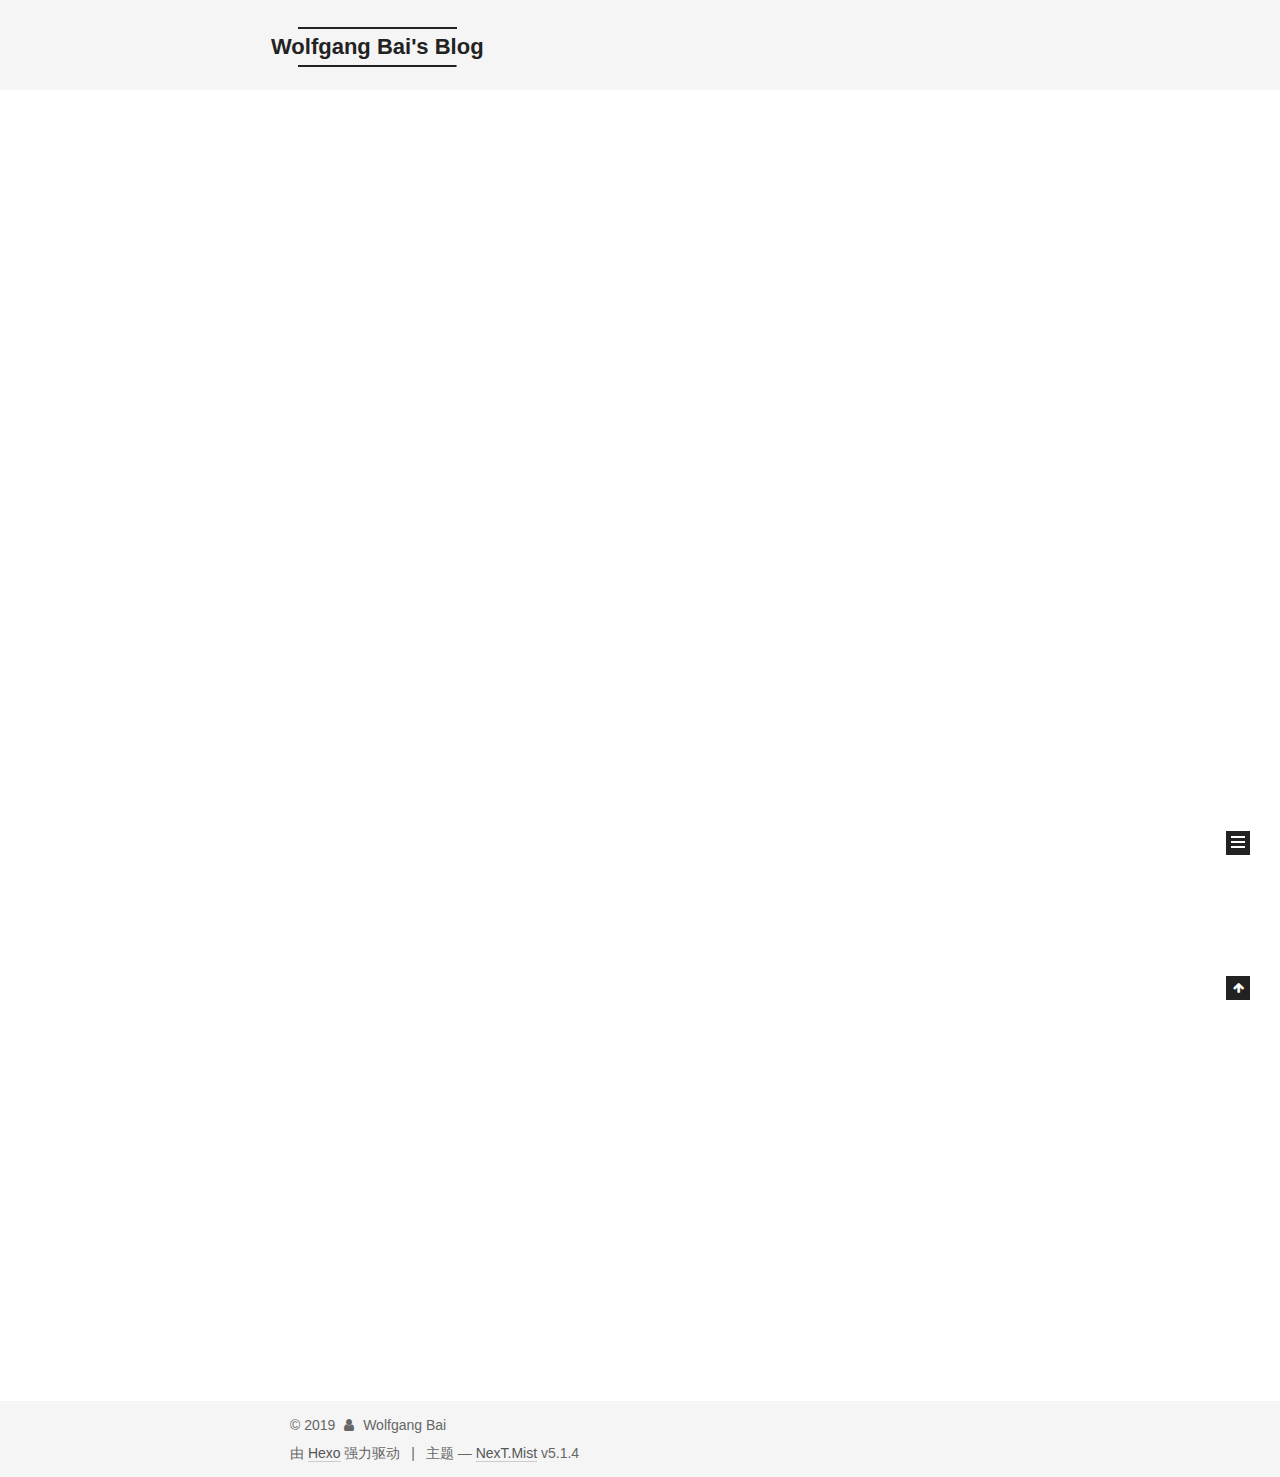
==== commit 3745cbbb: "Site updated: 2019-12-08 23:33:28" ====
--- a/index.html
+++ b/index.html
@@ -5,7 +5,7 @@
   
 
 
-<html class="theme-next mist use-motion" lang="en">
+<html class="theme-next mist use-motion" lang="zh-Hans">
 <head><meta name="generator" content="Hexo 3.9.0">
   <meta charset="UTF-8">
 <meta http-equiv="X-UA-Compatible" content="IE=edge">
@@ -80,12 +80,12 @@
 
 
 <meta property="og:type" content="website">
-<meta property="og:title" content="Hexo">
+<meta property="og:title" content="Wolfgang Bai&#39;s Blog">
 <meta property="og:url" content="http://yoursite.com/index.html">
-<meta property="og:site_name" content="Hexo">
-<meta property="og:locale" content="en">
+<meta property="og:site_name" content="Wolfgang Bai&#39;s Blog">
+<meta property="og:locale" content="zh-Hans">
 <meta name="twitter:card" content="summary">
-<meta name="twitter:title" content="Hexo">
+<meta name="twitter:title" content="Wolfgang Bai&#39;s Blog">
 
 
 
@@ -101,7 +101,7 @@
     motion: {"enable":true,"async":false,"transition":{"post_block":"fadeIn","post_header":"slideDownIn","post_body":"slideDownIn","coll_header":"slideLeftIn","sidebar":"slideUpIn"}},
     duoshuo: {
       userId: '0',
-      author: 'Author'
+      author: '博主'
     },
     algolia: {
       applicationID: '',
@@ -121,7 +121,7 @@
 
 
 
-  <title>Hexo</title>
+  <title>Wolfgang Bai's Blog</title>
   
 
 
@@ -133,7 +133,7 @@
 
 </head>
 
-<body itemscope itemtype="http://schema.org/WebPage" lang="en">
+<body itemscope itemtype="http://schema.org/WebPage" lang="zh-Hans">
 
   
   
@@ -152,7 +152,7 @@
     <div class="custom-logo-site-title">
       <a href="/" class="brand" rel="start">
         <span class="logo-line-before"><i></i></span>
-        <span class="site-title">Hexo</span>
+        <span class="site-title">Wolfgang Bai's Blog</span>
         <span class="logo-line-after"><i></i></span>
       </a>
     </div>
@@ -182,17 +182,27 @@
             
               <i class="menu-item-icon fa fa-fw fa-home"></i> <br>
             
-            Home
+            首页
           </a>
         </li>
       
         
+        <li class="menu-item menu-item-categories">
+          <a href="/categories/" rel="section">
+            
+              <i class="menu-item-icon fa fa-fw fa-th"></i> <br>
+            
+            分类
+          </a>
+        </li>
+      
+        
         <li class="menu-item menu-item-archives">
           <a href="/archives/" rel="section">
             
               <i class="menu-item-icon fa fa-fw fa-archive"></i> <br>
             
-            Archives
+            归档
           </a>
         </li>
       
@@ -229,16 +239,16 @@
   
   
   <div class="post-block">
-    <link itemprop="mainEntityOfPage" href="http://yoursite.com/2019/09/21/hello-world/">
+    <link itemprop="mainEntityOfPage" href="http://yoursite.com/2019/12/08/MIT6-828-Homework-boot-xv6/">
 
     <span hidden itemprop="author" itemscope itemtype="http://schema.org/Person">
-      <meta itemprop="name" content="John Doe">
+      <meta itemprop="name" content="Wolfgang Bai">
       <meta itemprop="description" content>
       <meta itemprop="image" content="/images/avatar.gif">
     </span>
 
     <span hidden itemprop="publisher" itemscope itemtype="http://schema.org/Organization">
-      <meta itemprop="name" content="Hexo">
+      <meta itemprop="name" content="Wolfgang Bai's Blog">
     </span>
 
     
@@ -248,7 +258,7 @@
         
           <h1 class="post-title" itemprop="name headline">
                 
-                <a class="post-title-link" href="/2019/09/21/hello-world/" itemprop="url">Hello World</a></h1>
+                <a class="post-title-link" href="/2019/12/08/MIT6-828-Homework-boot-xv6/" itemprop="url">MIT6.828-Homework: boot xv6</a></h1>
         
 
         <div class="post-meta">
@@ -258,10 +268,10 @@
                 <i class="fa fa-calendar-o"></i>
               </span>
               
-                <span class="post-meta-item-text">Posted on</span>
-              
-              <time title="Post created" itemprop="dateCreated datePublished" datetime="2019-09-21T16:58:59+08:00">
-                2019-09-21
+                <span class="post-meta-item-text">发表于</span>
+              
+              <time title="创建于" itemprop="dateCreated datePublished" datetime="2019-12-08T22:02:42+08:00">
+                2019-12-08
               </time>
             
 
@@ -270,6 +280,28 @@
             
           </span>
 
+          
+            <span class="post-category">
+            
+              <span class="post-meta-divider">|</span>
+            
+              <span class="post-meta-item-icon">
+                <i class="fa fa-folder-o"></i>
+              </span>
+              
+                <span class="post-meta-item-text">分类于</span>
+              
+              
+                <span itemprop="about" itemscope itemtype="http://schema.org/Thing">
+                  <a href="/categories/操作系统/" itemprop="url" rel="index">
+                    <span itemprop="name">操作系统</span>
+                  </a>
+                </span>
+
+                
+                
+              
+            </span>
           
 
           
@@ -300,19 +332,153 @@
       
         
           
-            <p>Welcome to <a href="https://hexo.io/" target="_blank" rel="noopener">Hexo</a>! This is your very first post. Check <a href="https://hexo.io/docs/" target="_blank" rel="noopener">documentation</a> for more info. If you get any problems when using Hexo, you can find the answer in <a href="https://hexo.io/docs/troubleshooting.html" target="_blank" rel="noopener">troubleshooting</a> or you can ask me on <a href="https://github.com/hexojs/hexo/issues" target="_blank" rel="noopener">GitHub</a>.</p>
-<h2 id="Quick-Start"><a href="#Quick-Start" class="headerlink" title="Quick Start"></a>Quick Start</h2><h3 id="Create-a-new-post"><a href="#Create-a-new-post" class="headerlink" title="Create a new post"></a>Create a new post</h3><figure class="highlight bash"><table><tr><td class="gutter"><pre><span class="line">1</span><br></pre></td><td class="code"><pre><span class="line">$ hexo new <span class="string">"My New Post"</span></span><br></pre></td></tr></table></figure>
-
-<p>More info: <a href="https://hexo.io/docs/writing.html" target="_blank" rel="noopener">Writing</a></p>
-<h3 id="Run-server"><a href="#Run-server" class="headerlink" title="Run server"></a>Run server</h3><figure class="highlight bash"><table><tr><td class="gutter"><pre><span class="line">1</span><br></pre></td><td class="code"><pre><span class="line">$ hexo server</span><br></pre></td></tr></table></figure>
-
-<p>More info: <a href="https://hexo.io/docs/server.html" target="_blank" rel="noopener">Server</a></p>
-<h3 id="Generate-static-files"><a href="#Generate-static-files" class="headerlink" title="Generate static files"></a>Generate static files</h3><figure class="highlight bash"><table><tr><td class="gutter"><pre><span class="line">1</span><br></pre></td><td class="code"><pre><span class="line">$ hexo generate</span><br></pre></td></tr></table></figure>
-
-<p>More info: <a href="https://hexo.io/docs/generating.html" target="_blank" rel="noopener">Generating</a></p>
-<h3 id="Deploy-to-remote-sites"><a href="#Deploy-to-remote-sites" class="headerlink" title="Deploy to remote sites"></a>Deploy to remote sites</h3><figure class="highlight bash"><table><tr><td class="gutter"><pre><span class="line">1</span><br></pre></td><td class="code"><pre><span class="line">$ hexo deploy</span><br></pre></td></tr></table></figure>
-
-<p>More info: <a href="https://hexo.io/docs/deployment.html" target="_blank" rel="noopener">Deployment</a></p>
+            <h1 id="boot-xv6"><a href="#boot-xv6" class="headerlink" title="boot xv6"></a>boot xv6</h1><h2 id="问题-1-一个窗口make-qemu-gdb-qemu-nox-gdb-另一个gdb失败"><a href="#问题-1-一个窗口make-qemu-gdb-qemu-nox-gdb-另一个gdb失败" class="headerlink" title="问题 1. 一个窗口make qemu-gdb(qemu-nox-gdb),另一个gdb失败"></a>问题 1. 一个窗口make qemu-gdb(qemu-nox-gdb),另一个gdb失败</h2><figure class="highlight plain"><table><tr><td class="gutter"><pre><span class="line">1</span><br><span class="line">2</span><br><span class="line">3</span><br><span class="line">4</span><br><span class="line">5</span><br><span class="line">6</span><br><span class="line">7</span><br><span class="line">8</span><br><span class="line">9</span><br><span class="line">10</span><br><span class="line">11</span><br><span class="line">12</span><br><span class="line">13</span><br><span class="line">14</span><br><span class="line">15</span><br><span class="line">16</span><br><span class="line">17</span><br><span class="line">18</span><br><span class="line">19</span><br><span class="line">20</span><br><span class="line">21</span><br><span class="line">22</span><br><span class="line">23</span><br><span class="line">24</span><br></pre></td><td class="code"><pre><span class="line">GNU gdb (Ubuntu 8.1-0ubuntu3.1) 8.1.0.20180409-git</span><br><span class="line">Copyright (C) 2018 Free Software Foundation, Inc.</span><br><span class="line">License GPLv3+: GNU GPL version 3 or later &lt;http://gnu.org/licenses/gpl.html&gt;</span><br><span class="line">This is free software: you are free to change and redistribute it.</span><br><span class="line">There is NO WARRANTY, to the extent permitted by law.  Type &quot;show copying&quot;</span><br><span class="line">and &quot;show warranty&quot; for details.</span><br><span class="line">This GDB was configured as &quot;x86_64-linux-gnu&quot;.</span><br><span class="line">Type &quot;show configuration&quot; for configuration details.</span><br><span class="line">For bug reporting instructions, please see:</span><br><span class="line">&lt;http://www.gnu.org/software/gdb/bugs/&gt;.</span><br><span class="line">Find the GDB manual and other documentation resources online at:</span><br><span class="line">&lt;http://www.gnu.org/software/gdb/documentation/&gt;.</span><br><span class="line">For help, type &quot;help&quot;.</span><br><span class="line">Type &quot;apropos word&quot; to search for commands related to &quot;word&quot;.</span><br><span class="line">To enable execution of this file add</span><br><span class="line">	add-auto-load-safe-path /data/github/MIT6.828/xv6-public/.gdbinit</span><br><span class="line">line to your configuration file &quot;/root/.gdbinit&quot;.</span><br><span class="line">To completely disable this security protection add</span><br><span class="line">	set auto-load safe-path /</span><br><span class="line">line to your configuration file &quot;/root/.gdbinit&quot;.</span><br><span class="line">For more information about this security protection see the</span><br><span class="line">&quot;Auto-loading safe path&quot; section in the GDB manual.  E.g., run from the shell:</span><br><span class="line">	info &quot;(gdb)Auto-loading safe path&quot;</span><br><span class="line">(gdb)</span><br></pre></td></tr></table></figure>
+
+<p>其实，错误提示有解决方案，在/root/.gdbinit 加上如下语句即可, xv6的绝对路径</p>
+<figure class="highlight plain"><table><tr><td class="gutter"><pre><span class="line">1</span><br></pre></td><td class="code"><pre><span class="line">add-auto-load-safe-path /data/github/MIT6.828/xv6-public/.gdbinit</span><br></pre></td></tr></table></figure>
+
+
+          
+        
+      
+    </div>
+    
+    
+    
+
+    
+
+    
+
+    
+
+    <footer class="post-footer">
+      
+
+      
+
+      
+
+      
+      
+        <div class="post-eof"></div>
+      
+    </footer>
+  </div>
+  
+  
+  
+  </article>
+
+
+    
+      
+
+  
+
+  
+  
+  
+
+  <article class="post post-type-normal" itemscope itemtype="http://schema.org/Article">
+  
+  
+  
+  <div class="post-block">
+    <link itemprop="mainEntityOfPage" href="http://yoursite.com/2019/11/17/MIT-6-828-Lab-1-Booting-a-PC/">
+
+    <span hidden itemprop="author" itemscope itemtype="http://schema.org/Person">
+      <meta itemprop="name" content="Wolfgang Bai">
+      <meta itemprop="description" content>
+      <meta itemprop="image" content="/images/avatar.gif">
+    </span>
+
+    <span hidden itemprop="publisher" itemscope itemtype="http://schema.org/Organization">
+      <meta itemprop="name" content="Wolfgang Bai's Blog">
+    </span>
+
+    
+      <header class="post-header">
+
+        
+        
+          <h1 class="post-title" itemprop="name headline">
+                
+                <a class="post-title-link" href="/2019/11/17/MIT-6-828-Lab-1-Booting-a-PC/" itemprop="url">MIT 6.828 Lab 1: Booting a PC</a></h1>
+        
+
+        <div class="post-meta">
+          <span class="post-time">
+            
+              <span class="post-meta-item-icon">
+                <i class="fa fa-calendar-o"></i>
+              </span>
+              
+                <span class="post-meta-item-text">发表于</span>
+              
+              <time title="创建于" itemprop="dateCreated datePublished" datetime="2019-11-17T17:59:34+08:00">
+                2019-11-17
+              </time>
+            
+
+            
+
+            
+          </span>
+
+          
+            <span class="post-category">
+            
+              <span class="post-meta-divider">|</span>
+            
+              <span class="post-meta-item-icon">
+                <i class="fa fa-folder-o"></i>
+              </span>
+              
+                <span class="post-meta-item-text">分类于</span>
+              
+              
+                <span itemprop="about" itemscope itemtype="http://schema.org/Thing">
+                  <a href="/categories/操作系统/" itemprop="url" rel="index">
+                    <span itemprop="name">操作系统</span>
+                  </a>
+                </span>
+
+                
+                
+              
+            </span>
+          
+
+          
+            
+          
+
+          
+          
+
+          
+
+          
+
+          
+
+        </div>
+      </header>
+    
+
+    
+    
+    
+    <div class="post-body" itemprop="articleBody">
+
+      
+      
+
+      
+        
+          
+            <h1 id="安装"><a href="#安装" class="headerlink" title="安装"></a>安装</h1><p>mac 使用docker,然后安装 ubuntu</p>
 
           
         
@@ -383,7 +549,7 @@
         <div class="site-overview">
           <div class="site-author motion-element" itemprop="author" itemscope itemtype="http://schema.org/Person">
             
-              <p class="site-author-name" itemprop="name">John Doe</p>
+              <p class="site-author-name" itemprop="name">Wolfgang Bai</p>
               <p class="site-description motion-element" itemprop="description"></p>
           </div>
 
@@ -394,12 +560,21 @@
               
                 <a href="/archives/">
               
-                  <span class="site-state-item-count">1</span>
-                  <span class="site-state-item-name">posts</span>
+                  <span class="site-state-item-count">2</span>
+                  <span class="site-state-item-name">日志</span>
                 </a>
               </div>
             
 
+            
+              
+              
+              <div class="site-state-item site-state-categories">
+                <a href="/categories/index.html">
+                  <span class="site-state-item-count">1</span>
+                  <span class="site-state-item-name">分类</span>
+                </a>
+              </div>
             
 
             
@@ -439,13 +614,13 @@
   <span class="with-love">
     <i class="fa fa-user"></i>
   </span>
-  <span class="author" itemprop="copyrightHolder">John Doe</span>
+  <span class="author" itemprop="copyrightHolder">Wolfgang Bai</span>
 
   
 </div>
 
 
-  <div class="powered-by">Powered by <a class="theme-link" target="_blank" href="https://hexo.io">Hexo</a></div>
+  <div class="powered-by">由 <a class="theme-link" target="_blank" href="https://hexo.io">Hexo</a> 强力驱动</div>
 
 
 
@@ -453,7 +628,7 @@
 
 
 
-  <div class="theme-info">Theme &mdash; <a class="theme-link" target="_blank" href="https://github.com/iissnan/hexo-theme-next">NexT.Mist</a> v5.1.4</div>
+  <div class="theme-info">主题 &mdash; <a class="theme-link" target="_blank" href="https://github.com/iissnan/hexo-theme-next">NexT.Mist</a> v5.1.4</div>
 
 
 
--- a/css/main.css
+++ b/css/main.css
@@ -1822,7 +1822,7 @@
   width: 4px;
   height: 4px;
   border-radius: 50%;
-  background: #b3ff75;
+  background: #babac9;
 }
 .links-of-blogroll {
   font-size: 13px;
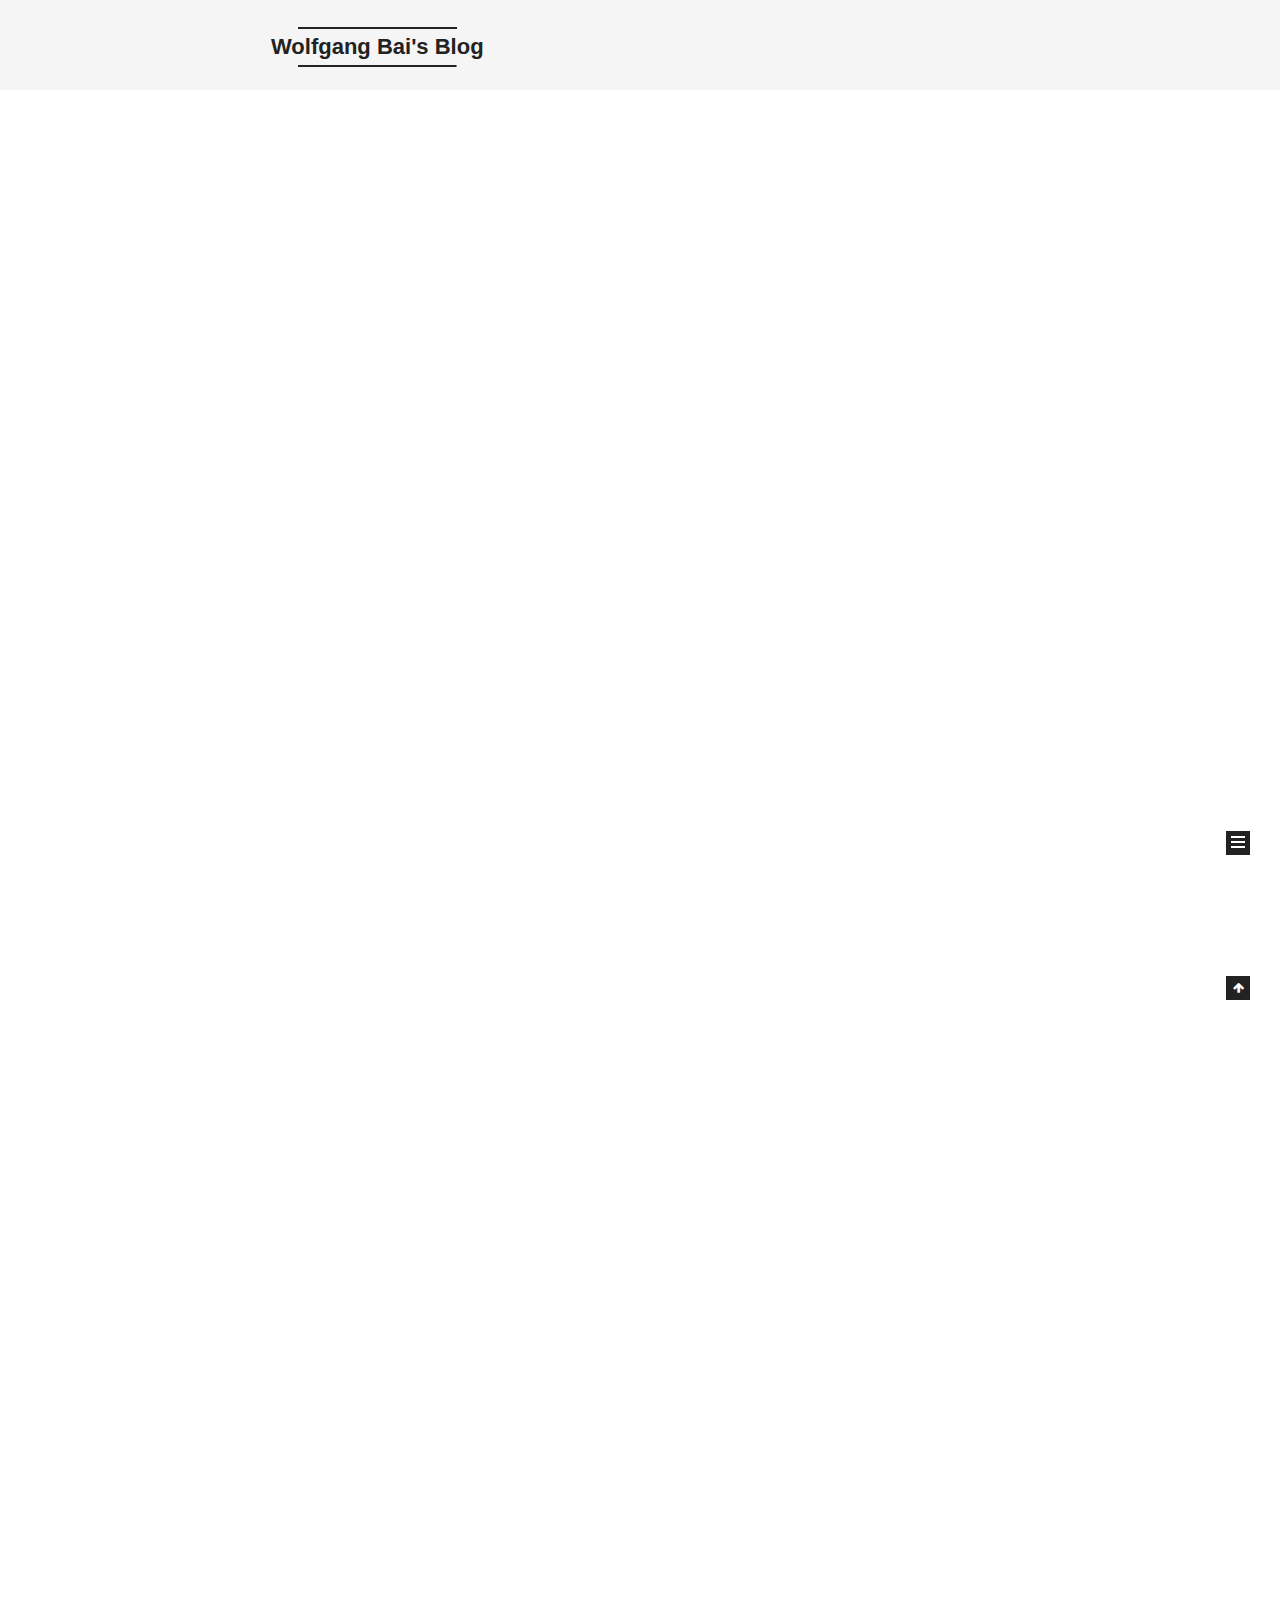
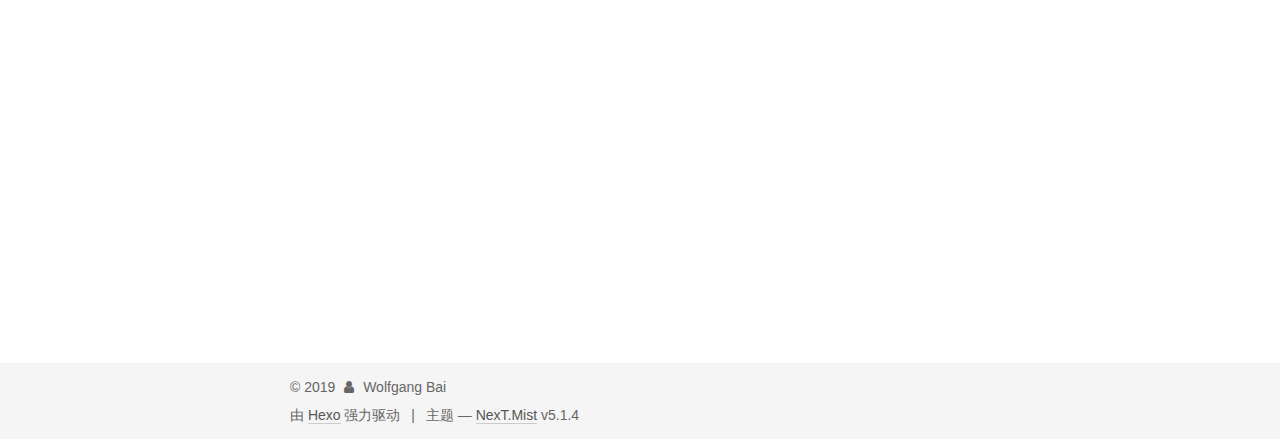
==== commit afde6337: "Site updated: 2019-12-28 11:51:11" ====
--- a/index.html
+++ b/index.html
@@ -239,6 +239,151 @@
   
   
   <div class="post-block">
+    <link itemprop="mainEntityOfPage" href="http://yoursite.com/2019/12/28/mac-os-vim-cscope-卡死/">
+
+    <span hidden itemprop="author" itemscope itemtype="http://schema.org/Person">
+      <meta itemprop="name" content="Wolfgang Bai">
+      <meta itemprop="description" content>
+      <meta itemprop="image" content="/images/avatar.gif">
+    </span>
+
+    <span hidden itemprop="publisher" itemscope itemtype="http://schema.org/Organization">
+      <meta itemprop="name" content="Wolfgang Bai's Blog">
+    </span>
+
+    
+      <header class="post-header">
+
+        
+        
+          <h1 class="post-title" itemprop="name headline">
+                
+                <a class="post-title-link" href="/2019/12/28/mac-os-vim-cscope-卡死/" itemprop="url">mac os vim + cscope 卡死</a></h1>
+        
+
+        <div class="post-meta">
+          <span class="post-time">
+            
+              <span class="post-meta-item-icon">
+                <i class="fa fa-calendar-o"></i>
+              </span>
+              
+                <span class="post-meta-item-text">发表于</span>
+              
+              <time title="创建于" itemprop="dateCreated datePublished" datetime="2019-12-28T11:26:22+08:00">
+                2019-12-28
+              </time>
+            
+
+            
+
+            
+          </span>
+
+          
+            <span class="post-category">
+            
+              <span class="post-meta-divider">|</span>
+            
+              <span class="post-meta-item-icon">
+                <i class="fa fa-folder-o"></i>
+              </span>
+              
+                <span class="post-meta-item-text">分类于</span>
+              
+              
+                <span itemprop="about" itemscope itemtype="http://schema.org/Thing">
+                  <a href="/categories/Mac-OS/" itemprop="url" rel="index">
+                    <span itemprop="name">Mac OS</span>
+                  </a>
+                </span>
+
+                
+                
+              
+            </span>
+          
+
+          
+            
+          
+
+          
+          
+
+          
+
+          
+
+          
+
+        </div>
+      </header>
+    
+
+    
+    
+    
+    <div class="post-body" itemprop="articleBody">
+
+      
+      
+
+      
+        
+          
+            <h1 id="Mac-OS-10-14使用vim-cscope-卡死"><a href="#Mac-OS-10-14使用vim-cscope-卡死" class="headerlink" title="Mac OS 10.14使用vim+ cscope 卡死"></a>Mac OS 10.14使用vim+ cscope 卡死</h1><h2 id="问题描述"><a href="#问题描述" class="headerlink" title="问题描述"></a>问题描述</h2><p>在使用cs find g func命令时，卡住不动了，没有任何反应</p>
+<h2 id="解决办法"><a href="#解决办法" class="headerlink" title="解决办法"></a>解决办法</h2><p>brew install vim</p>
+<p>升级vim版本，我的默认vim 8.0,升级后版本:</p>
+<p>VIM - Vi IMproved 8.1 (2018 May 18, compiled Nov  6 2019 08:27:54)</p>
+
+          
+        
+      
+    </div>
+    
+    
+    
+
+    
+
+    
+
+    
+
+    <footer class="post-footer">
+      
+
+      
+
+      
+
+      
+      
+        <div class="post-eof"></div>
+      
+    </footer>
+  </div>
+  
+  
+  
+  </article>
+
+
+    
+      
+
+  
+
+  
+  
+  
+
+  <article class="post post-type-normal" itemscope itemtype="http://schema.org/Article">
+  
+  
+  
+  <div class="post-block">
     <link itemprop="mainEntityOfPage" href="http://yoursite.com/2019/12/08/MIT6-828-Homework-boot-xv6/">
 
     <span hidden itemprop="author" itemscope itemtype="http://schema.org/Person">
@@ -560,7 +705,7 @@
               
                 <a href="/archives/">
               
-                  <span class="site-state-item-count">2</span>
+                  <span class="site-state-item-count">3</span>
                   <span class="site-state-item-name">日志</span>
                 </a>
               </div>
@@ -571,7 +716,7 @@
               
               <div class="site-state-item site-state-categories">
                 <a href="/categories/index.html">
-                  <span class="site-state-item-count">1</span>
+                  <span class="site-state-item-count">2</span>
                   <span class="site-state-item-name">分类</span>
                 </a>
               </div>
--- a/css/main.css
+++ b/css/main.css
@@ -1822,7 +1822,7 @@
   width: 4px;
   height: 4px;
   border-radius: 50%;
-  background: #babac9;
+  background: #9633ff;
 }
 .links-of-blogroll {
   font-size: 13px;
